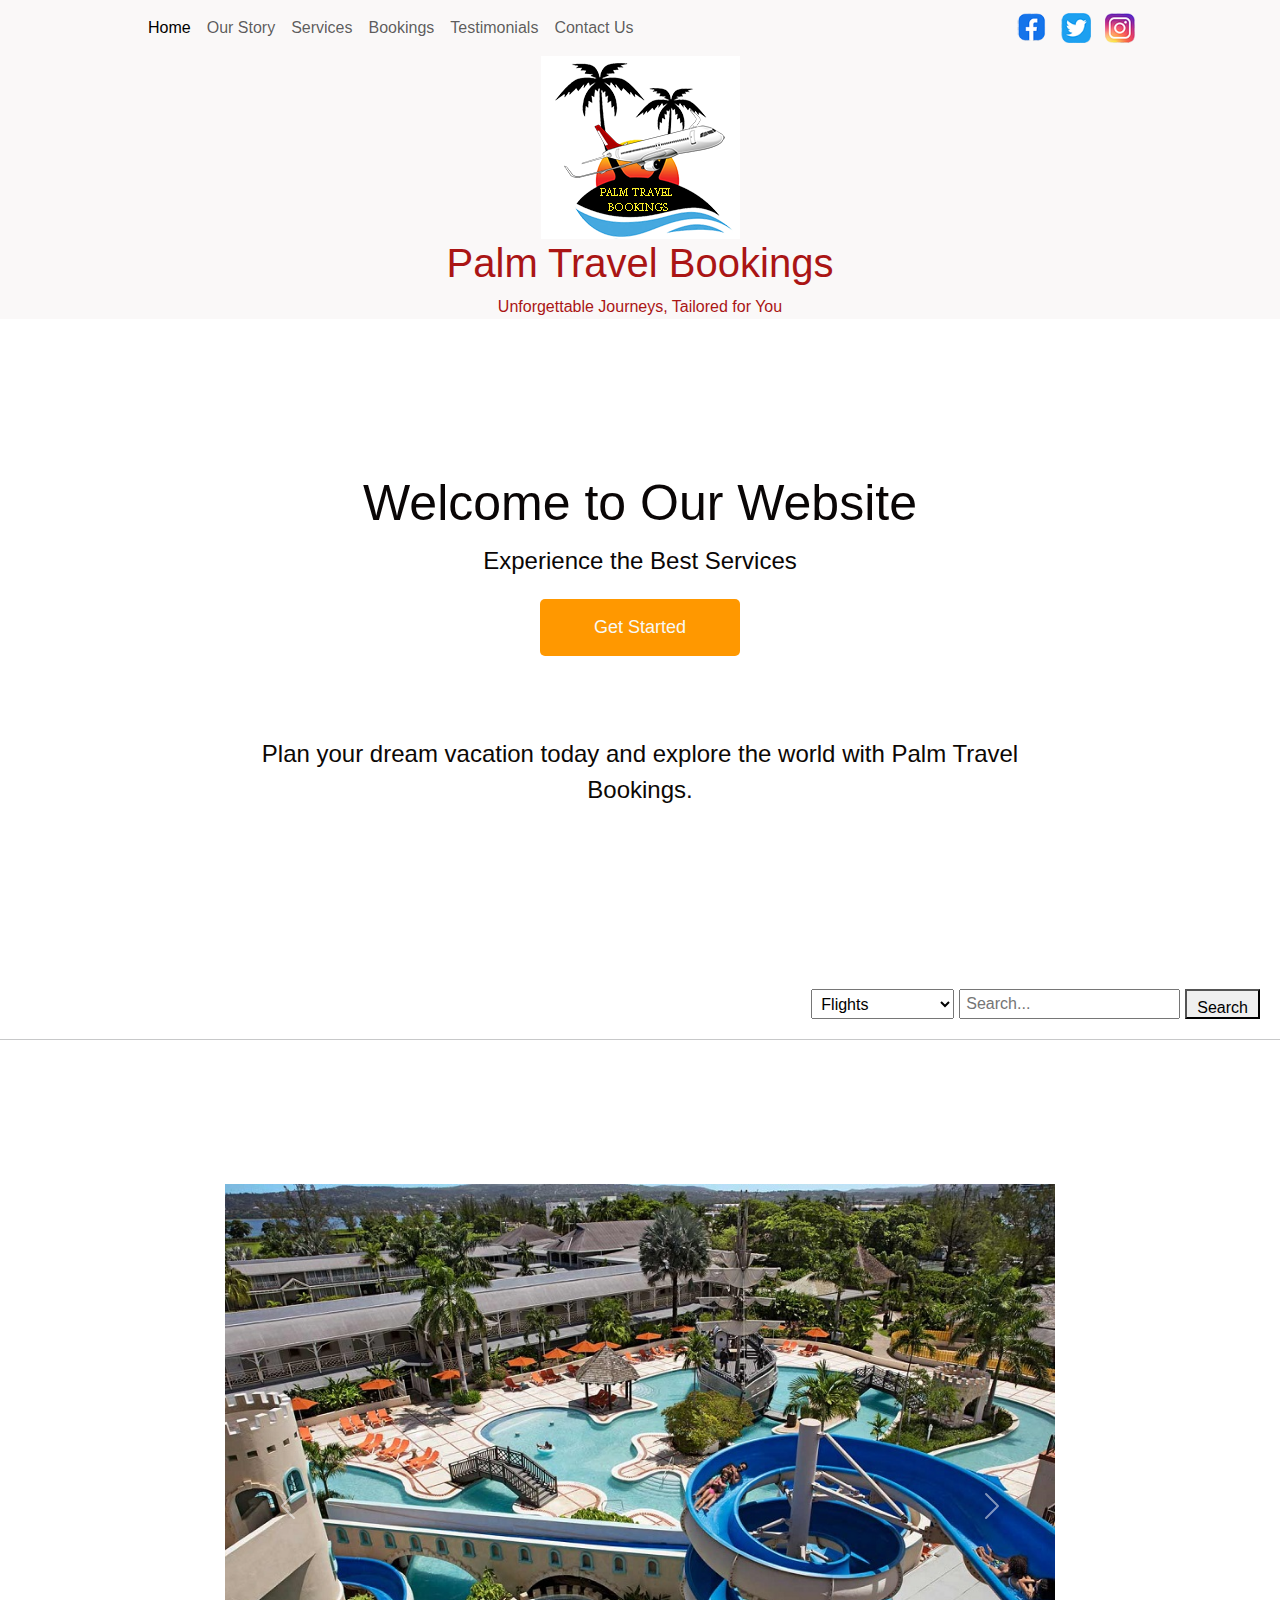
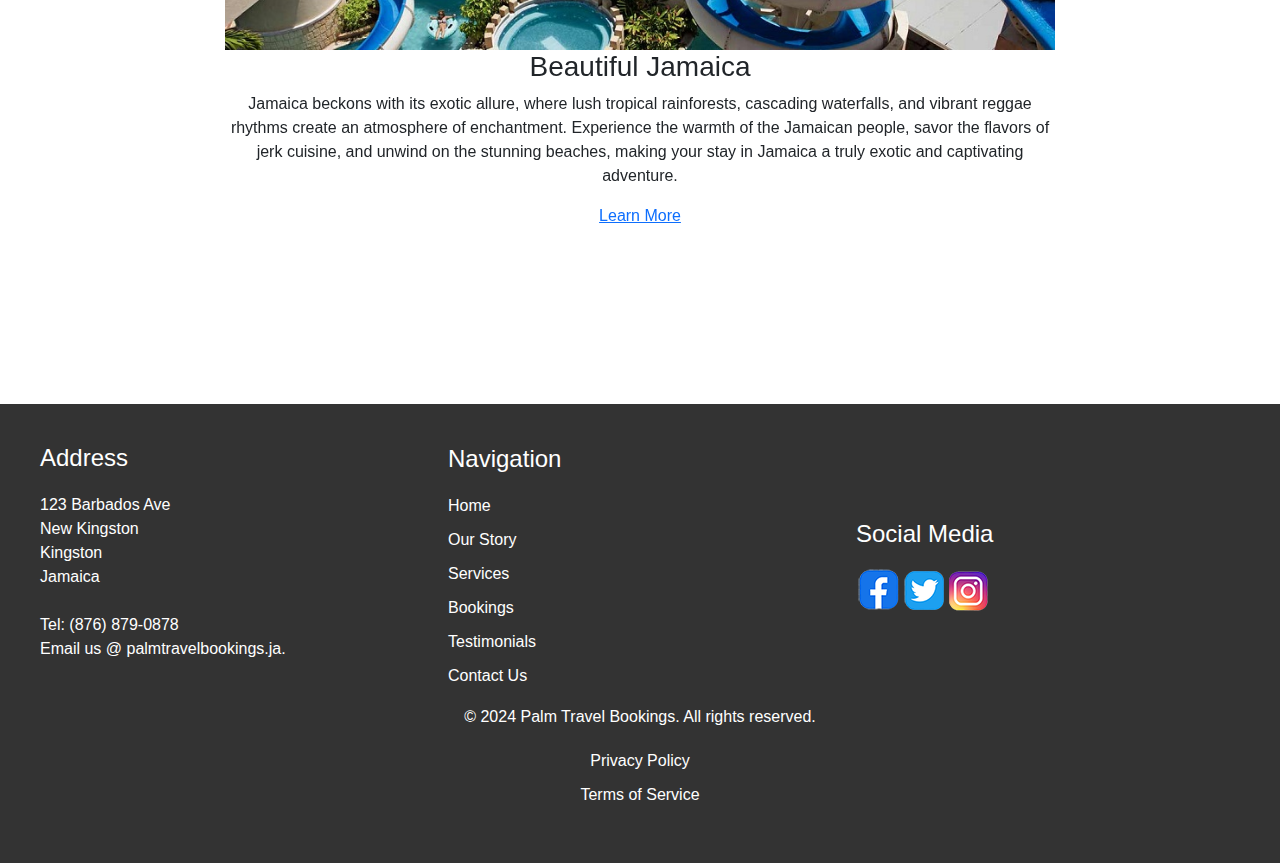
==== index.html @ a1805cbe "home page" ====
<!DOCTYPE html>
<html>
<head>
  <meta charset="UTF-8">
  <meta name="viewport" content="width=device-width, initial-scale=1.0">
  <title>Palm Travel Bookings</title>
  <link rel="stylesheet" href="https://cdn.jsdelivr.net/npm/bootstrap@5.3.0/dist/css/bootstrap.min.css">
  <link rel="stylesheet" type="text/css" href="stylesheet/styles.css">
  <style>
    .hero {
      background-image: url('images/Home\ page.jpg');
      background-size: cover;
      background-position: center;
    }
  </style>
</head>
<body>
  <header>
    <nav class="navbar navbar-expand-lg bg-body-primary">
      <div class="container">
        <ul class="navbar-nav">
          <li class="nav-item"><a class="nav-link active" href="index.html">Home</a></li>
          <li class="nav-item"><a class="nav-link" href="about_us.html">Our Story</a></li>
          <li class="nav-item"><a class="nav-link" href="services.html">Services</a></li>
          <li class="nav-item"><a class="nav-link" href="bookings_form.html">Bookings</a></li>
          <li class="nav-item"><a class="nav-link" href="testimonials.html">Testimonials</a></li>
          <li class="nav-item"><a class="nav-link" href="contact_us.html">Contact Us</a></li>
        </ul>
        <div class="social-media">
          <a href="https://www.facebook.com/Tobeadded"><img src="Images/Facebook.jpg" alt="Facebook"></a>
          <a href="https://www.twitter.com/Tobeadded"><img src="Images/Twitter.jpg" alt="Twitter"></a>
          <a href="https://www.instagram.com/Tobeadded"><img src="Images/Instagram.jpg" alt="Instagram"></a>
        </div>
      </div>
    </nav>
    <div class="logo-container">
      <img src="Images/Palm Travel Bookings.png" alt="Palm Travel Bookings Logo">
      <h1>Palm Travel Bookings</h1>
      <p class="tagline">Unforgettable Journeys, Tailored for You</p>
    </div>
  </header>
  
  <section class="hero">
    <div class="hero-content">
      <h1>Welcome to Our Website</h1>
      <p>Experience the Best Services</p>
      <a href="services.html" class="cta-button">Get Started</a>
      <p class="cta-description">Plan your dream vacation today and explore the world with Palm Travel Bookings.</p>
    </div>
  </section>
  <br>
  <div class="search-widgets">
    <form class="search-form">
      <select name="search-type" id="search-type">
        <option value="flights">Flights</option>
        <option value="hotels">Hotels</option>
        <option value="rentals">Vehicle Rentals</option>
      </select>
      <input type="text" name="search-query" id="search-query" placeholder="Search...">
      <button type="submit">Search</button>
    </form>
  </div>
  <hr>
  
  <section class="featured-destinations">
    <div class="container">
      <div class="row">
        <div class="col-md-10 offset-md-1">
          <div id="destination-carousel" class="carousel slide" data-bs-ride="carousel" data-bs-interval="4000">
            <div class="carousel-inner">
              <div class="carousel-item active">
                <div class="destination-card">
                  <div class="carousel-image">
                    <img src="Images/jamaica.jpg" alt="jamaica">
                  </div>
                  <div class="destination-info">
                    <h3>Beautiful Jamaica</h3>
                    <p>Jamaica beckons with its exotic allure, where lush tropical rainforests, cascading waterfalls, and vibrant reggae rhythms create an atmosphere of enchantment. Experience the warmth of the Jamaican people, savor the flavors of jerk cuisine, and unwind on the stunning beaches, making your stay in Jamaica a truly exotic and captivating adventure.</p>
                    <a href="#" class="action-button">Learn More</a>
                  </div>
                </div>
              </div>
              <div class="carousel-item">
                <div class="destination-card">
                  <div class="carousel-image">
                    <img src="Images/Bahamas.jpg" alt="Bahamas">
                  </div>
                  <div class="destination-info">
                    <h3>Bahamas</h3>
                    <p class="text-center">The Bahamas offers a luxurious paradise with pristine white sandy beaches, crystal-clear turquoise waters, and exclusive resorts that cater to the most discerning travelers. From world-class accommodations to gourmet dining and indulgent spa experiences, the Bahamas embodies luxury and refinement at every turn.</p>
                    <a href="destination1.html" class="btn">Learn More</a>
                  </div>
                </div>
              </div>
              <div class="carousel-item">
                <div class="destination-card">
                  <div class="carousel-image">
                    <img src="Images/Bermuda.jpg" alt="Bermuda">
                  </div>
                  <div class="destination-info">
                    <h3>Bermuda</h3>
                    <p>Staying in Bermuda offers a truly exotic experience, with its pink sandy beaches, crystal-clear turquoise waters, and a vibrant cultural blend of British, African, and Caribbean influences. Immerse yourself in the island's natural beauty, explore the mysterious underwater caves, and indulge in the local cuisine for an unforgettable and exotic getaway.</p>
                    <a href="#" class="action-button">Learn More</a>
                  </div>
                </div>
              </div>
              <div class="carousel-item">
                <div class="destination-card">
                  <div class="carousel-image">
                    <img src="Images/tobago.jpg" alt="Tobago">
                  </div>
                  <div class="destination-info">
                    <h3>Twin Island Of Trinidad & Tobago</h3>
                    <p class="text-center">Trinidad and Tobago epitomize Caribbean luxury with their pristine beaches, lush tropical landscapes, and world-class resorts that cater to the most discerning travelers. From indulgent spa retreats to thrilling outdoor adventures, this dual-island nation offers a truly opulent getaway for those seeking an exquisite blend of relaxation and adventure.</p>
                    <a href="destination3.html" class="btn">Learn More</a>
                  </div>
                </div>
              </div>
            </div>
            <a class="carousel-control-prev" href="#destination-carousel" role="button" data-bs-slide="prev">
              <span class="carousel-control-prev-icon" aria-hidden="true"></span>
              <span class="visually-hidden">Previous</span>
            </a>
            <a class="carousel-control-next" href="#destination-carousel" role="button" data-bs-slide="next">
              <span class="carousel-control-next-icon" aria-hidden="true"></span>
              <span class="visually-hidden">Next</span>
            </a>
          </div>
        </div>
      </div>
    </div>
  </section>
  <br><br>
  
  <footer>
    <div class="footer-content">
      <div class="row align-items-center">
        <div class="col-md-4">
          <div class="column">
            <h4>Address</h4>
            <p>123 Barbados Ave <br>New Kingston<br>Kingston <br>Jamaica <br><br> Tel: (876) 879-0878<br>Email us @ palmtravelbookings.ja.</p>
            
          </div>
          <br>
          
        </div>
        <div class="col-md-4">
          <div class="column">
            <h4>Navigation</h4>
            <ul class="footer-content">
              <li><a href="index.html">Home</a></li>
              <li><a href="about_us.html">Our Story</a></li>
              <li><a href="services.html">Services</a></li>
              <li><a href="bookings_form.html">Bookings</a></li>
              <li><a href="testimonials.html">Testimonials</a></li>
              <li><a href="contact_us.html">Contact Us</a></li>
            </ul>
          </div>
        </div>
        <div class="col-md-4">
          <div class="column">
            <h4>Social Media</h4>
            <ul class="footer-content">
              <a href="https://www.facebook.com/Tobeadded"><img src="Images/Facebook.jpg" alt="Facebook"></a>
               <a href="https://www.twitter.com/Tobeadded"><img src="Images/Twitter.jpg" alt="Twitter"></a>
              <a href="https://www.instagram.com/Tobeadded"><img src="Images/Instagram.jpg" alt="Instagram"></a>
            </ul>
          </div>
        </div>
      </div>
     <div class="row">
        <div class="col-md-12 text-center">
          <p>&copy; 2024 Palm Travel Bookings. All rights reserved.</p>
          <ul class="text-center">
            <li><a href="privacy_policy.html">Privacy Policy</a></li>
            <li><a href="terms_of_conditions.html">Terms of Service</a></li>
          </ul>
        </div>
      </div>
    </div>
  </footer>
  
  <!-- Add necessary JavaScript files and scripts here -->
  <script src="https://cdnjs.cloudflare.com/ajax/libs/jquery/3.6.0/jquery.min.js"></script>
  <script src="https://cdnjs.cloudflare.com/ajax/libs/bootstrap/5.3.0/js/bootstrap.bundle.min.js"></script>  
</body>
</html>
---- stylesheet/styles.css ----
/* Global Styles */
body {
  font-family: Arial, sans-serif;
  margin: 0;
  padding: 0;
}

/* Header Styles */
header {
  background-color: #faf8f8;
  background-image: url('Imagies/Home page.jpg');
  background-size: cover;
  padding: 0;
  color: #aa1515;
  text-align: center;
}

.container {
  width: 80%;
  margin: 0 auto; /* Center justify the main container */
  display: flex;
  justify-content: space-between;
  align-items: center;
}

.nav-menu {
  list-style-type: none;
  margin: 0;
  padding: 0;
  display: flex;
  justify-content: center;
  flex-grow: 1;
}

.nav-menu li {
  margin: 50px;
}

.nav-menu li a {
  color: #0c0c0c;
  text-decoration: none;
}

h1 h2 h3{
  font-size: 32px;
  margin: 0;
  text-align: center;
  }

.hero {
  height: 70vh;
  display: flex;
  justify-content: center;
  align-items: center;
  color: #0a0606;
  text-align: center;
}

.hero-content {
  max-width: 800px;
}

.hero h1 {
  font-size: 50px;
  margin-bottom: 10px;
}

.hero p {
  font-size: 24px;
  margin-bottom: 20px;
}

.cta-button {
  display: block;
  margin: 10px auto;
  padding: 15px 30px;
  background-color: #ff9800;
  color: #f8f8f5;
  font-size: 18px;
  text-decoration: none;
  border-radius: 5px;
  text-align: center;
  max-width: 200px;
}

.cta-button:hover {
  background-color: #f57c00;
}

.cta-description {
  color: #0c0805;
  font-size: 18px;
  margin-top: 80px;
}

/* Footer Styles */
.footer-content {
  padding: 40px;
  background-color: #333;
  color: #fff;
}

.footer-content h4 {
  margin-bottom: 20px;
}

.footer-content p {
  margin-bottom: 20px;
}

.footer-content ul {
  list-style-type: none;
  padding: 0;
}

.footer-content ul li {
  margin-bottom: 10px;
}

.footer-content ul li a {
  color: #fff;
  text-decoration: none;
}

.social-media img {
  width: 30px;
  margin: 0 5px;
}

/* Media Queries */

/* Adjust styles for screens with a maximum width of 768px (Tablets and larger mobile phones) */
@media only screen and (max-width: 768px) {
  .nav-menu li {
    margin: 10px;
  }
}

/* Adjust styles for screens with a maximum width of 480px (Mobile phones) */
@media only screen and (max-width: 480px) {
  .nav-menu li {
    margin: 5px;
  }
  .hero h1 {
    font-size: 36px;
    margin-bottom: 10px;
  }

  .hero p {
    font-size: 18px;
    margin-bottom: 20px;
  }

  header {
    background-size: contain;
  }

  .container {
    flex-direction: column;
  }

  .nav-menu {
    flex-direction: column;
    align-items: center;
  }

  .nav-menu li {
    margin: 10px 0;
  }

  .hero-content {
    padding: 0 20px;
  }

  .hero p {
    margin-bottom: 40px;
  }

  .footer-content {
    padding: 20px;
  }

  .footer-content ul li {
    margin-bottom: 5px;
  }

  .social-media img {
    width: 20px;
  }
  
  .hero h1 {
    font-size: 26px;
    margin-bottom: 5px;
  }

  .hero p {
    font-size: 16px;
    margin-bottom: 10px;
  }

  .container {
    width: 80%;
    margin: 0 auto;
  }

  .cta-description {
    margin-top: 40px;
  }

  .footer-content {
    padding: 10px;
   }
}

/* Setcontent width to 80% of the page */
.content {
  width: 80%;
  margin: 0 auto;

}

.bookings_form h2 {
  text-align: left;
}

.bookings_form label {
  display: block;
  margin-bottom: 5px;
}

.bookings_form input {
  width: 100%;
  padding: 8px;
  border: 1px solid #ccc;
  border-radius: 5px;
  margin-bottom: 10px;
}

.bookings_form button {
  margin-top: 10px;
  padding: 10px;
  background-color: #4caf50;
  color: white;
  border: none;
  border-radius: 5px;
  cursor: pointer;
}

.bookings_form button:hover {
  background-color: #45a049;
}

#destination-carousel {
  display: flex;
  justify-content: center;
  align-items: center;
  height: 100vh;
}

.carousel-inner {
  width: 100%;
}

.carousel-item {
  display: none;
}

.carousel-item.active {
  display: flex;
  justify-content: center;
  align-items: center;
}

.destination-card {
  text-align: center;
  display: flex;
  flex-direction: column;
  align-items: center;
  justify-content: center;
  height: 100%;
}

.carousel-image img {
  width: 100%;
  height: 100%;
  object-fit: cover;
}

.destination-info {
  text-align: center;
}

/* Adjust the interval */
#destination-carousel.carousel.slide {
  -webkit-transition-duration: 4s;
  transition-duration: 4s;
}
.search-widgets {
  display: flex;
  align-items: center;
  justify-content: flex-end;
  margin-bottom: 20px;
}

.search-form {
  display: flex;
  align-items: center;
  margin-right: 20px;
}

.search-form select,
.search-form input[type="text"] {
  height: 30px;
  padding: 5px;
  margin-right: 5px;
}

.search-form button {
  height: 30px;
  padding: 5px 10px;
}
.customer-support {
  padding: 40px 0;
  background-color: #f1f1f1;
  text-align: center;
}

.customer-support {
  padding: 40px 0;
  background-color: #f1f1f1;
  text-align: center;
}

.customer-support .container {
  max-width: 800px;
  margin: 0 auto;
}

.customer-support h2 {
  font-size: 32px;
  margin-bottom: 30px;
}

.customer-support p {
  font-size: 18px;
  margin-bottom: 20px;
}

.customer-support .contact-form {
  display: flex;
  flex-direction: column;
  align-items: center;
}

.customer-support .contact-form label {
  font-size: 18px;
  margin-bottom: 10px;
}

.customer-support .contact-form input,
.customer-support .contact-form textarea {
  width: 300px;
  padding: 8px;
  margin-bottom: 10px;
  border: 1px solid #ccc;
  border-radius: 4px;
}

.customer-support .contact-form textarea {
  height: 150px;
}

.customer-support .contact-form button {
  padding: 10px 20px;
  background-color: #4caf50;
  color: #fff;
  border: none;
  border-radius: 4px;
  cursor: pointer;
}

.customer-support .contact-form button:hover {
  background-color: #45a049;
  text-align: center;}
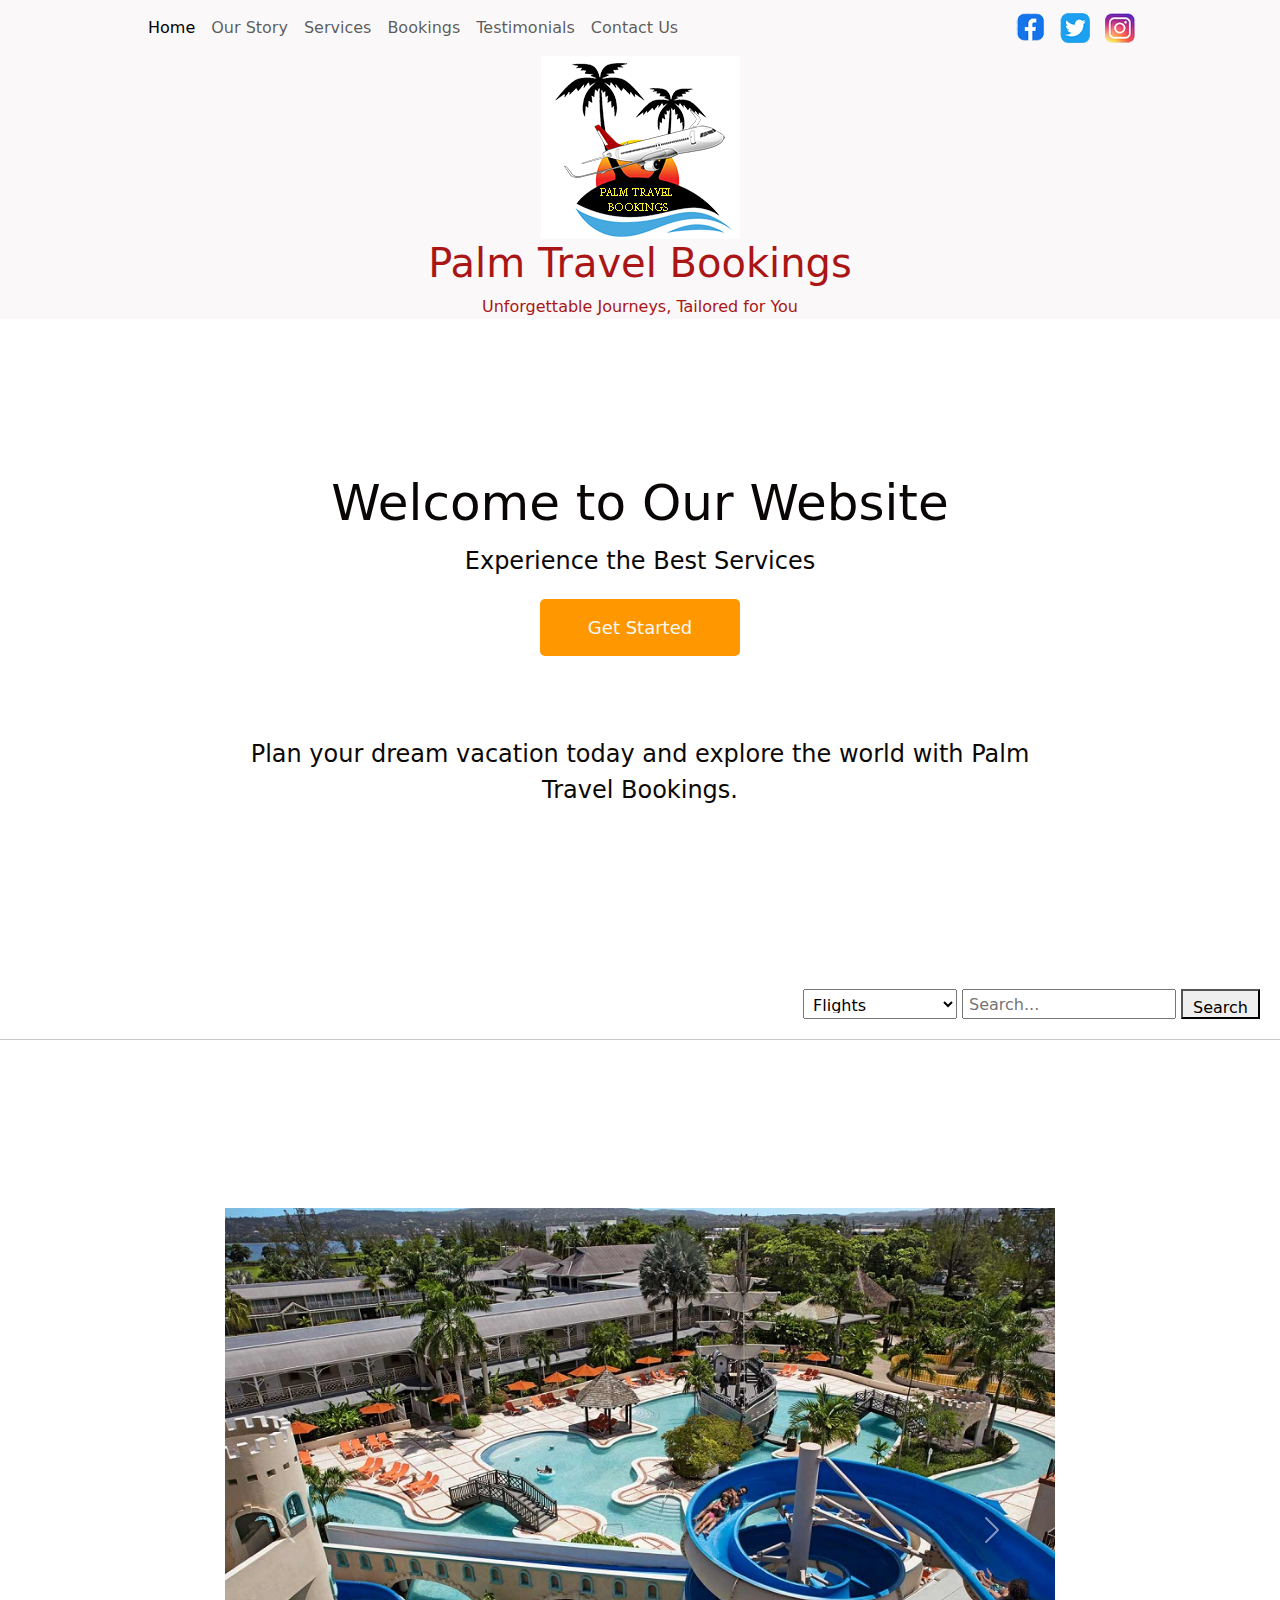
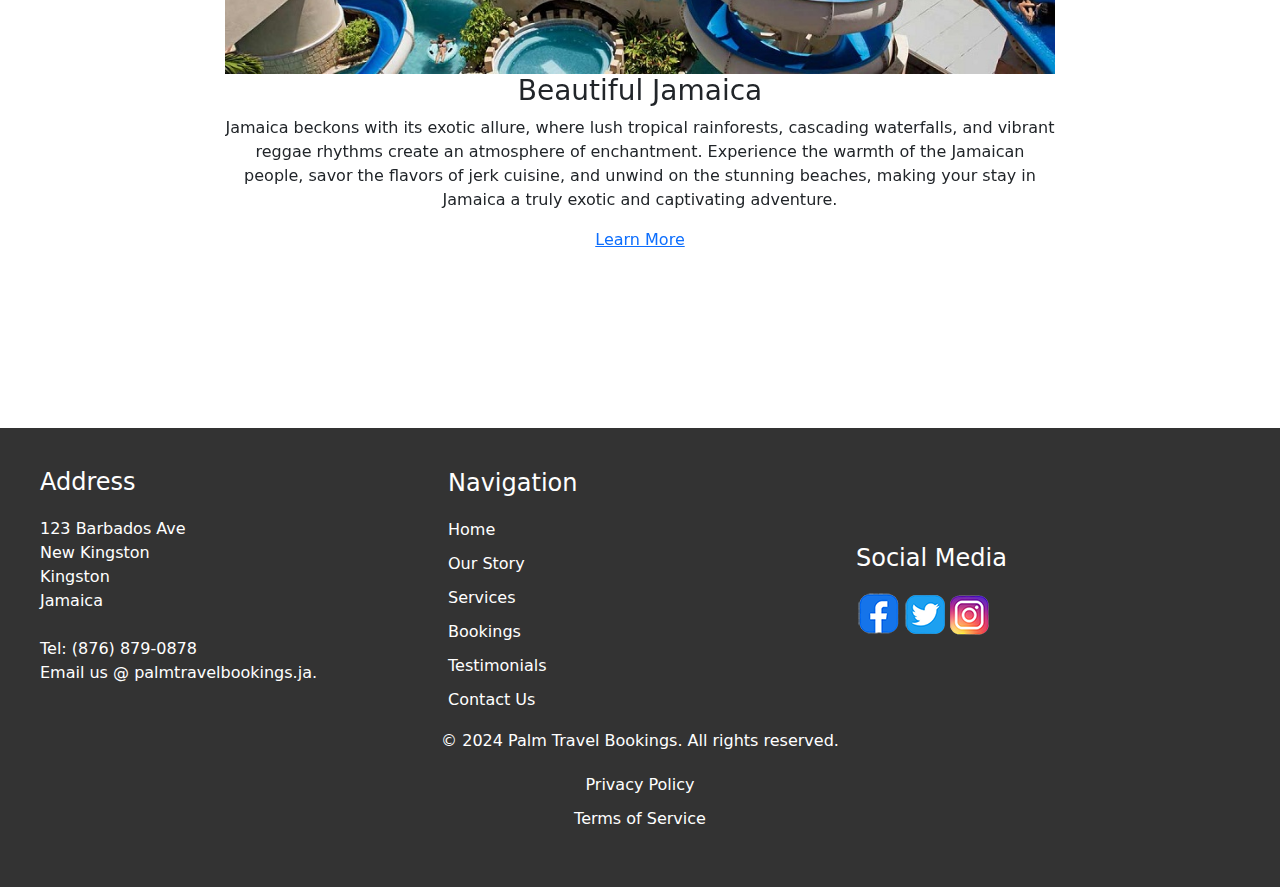
==== commit faf87cbc: "all pages text upated color and font" ====
--- a/index.html
+++ b/index.html
@@ -61,6 +61,7 @@
     </form>
   </div>
   <hr>
+  <br>
   
   <section class="featured-destinations">
     <div class="container">
--- a/stylesheet/styles.css
+++ b/stylesheet/styles.css
@@ -1,3 +1,5 @@
+
+}
 /* Global Styles */
 body {
   font-family: Arial, sans-serif;
@@ -210,6 +212,178 @@
   .footer-content {
     padding: 10px;
    }
+
+   .content {
+    width: 80%;
+    margin: 0 auto;
+  
+  }
+  
+  .bookings_form h2 {
+    text-align: left;
+  }
+  
+  .bookings_form label {
+    display: block;
+    margin-bottom: 5px;
+  }
+  
+  .bookings_form input {
+    width: 100%;
+    padding: 8px;
+    border: 1px solid #ccc;
+    border-radius: 5px;
+    margin-bottom: 10px;
+  }
+  
+  .bookings_form button {
+    margin-top: 10px;
+    padding: 10px;
+    background-color: #4caf50;
+    color: white;
+    border: none;
+    border-radius: 5px;
+    cursor: pointer;
+  }
+  
+  .bookings_form button:hover {
+    background-color: #45a049;
+  }
+  
+  #destination-carousel {
+    display: flex;
+    justify-content: center;
+    align-items: center;
+    height: 100vh;
+  }
+  
+  .carousel-inner {
+    width: 100%;
+  }
+  
+  .carousel-item {
+    display: none;
+  }
+  
+  .carousel-item.active {
+    display: flex;
+    justify-content: center;
+    align-items: center;
+  }
+  
+  .destination-card {
+    text-align: center;
+    display: flex;
+    flex-direction: column;
+    align-items: center;
+    justify-content: center;
+    height: 100%;
+  }
+  
+  .carousel-image img {
+    width: 100%;
+    height: 100%;
+    object-fit: cover;
+  }
+  
+  .destination-info {
+    text-align: center;
+  }
+  
+  /* Adjust the interval */
+  #destination-carousel.carousel.slide {
+    -webkit-transition-duration: 4s;
+    transition-duration: 4s;
+  }
+  .search-widgets {
+    display: center;
+    align-items: center;
+    justify-content: flex-end;
+    margin-bottom: 50px;
+  }
+  
+  .search-form {
+    display: flex;
+    align-items: flex-end;
+    margin-right: 20px;
+  }
+  
+  .search-form select,
+  .search-form input[type="text"] {
+    height: 30px;
+    padding: 5px;
+    margin-right: 5px;
+  }
+  
+  .search-form button {
+    height: 30px;
+    padding: 5px 10px;
+  }
+  .customer-support {
+    padding: 40px 0;
+    background-color: #f1f1f1;
+    text-align: center;
+  }
+  
+  .customer-support {
+    padding: 40px 0;
+    background-color: #f1f1f1;
+    text-align: center;
+  }
+  
+  .customer-support .container {
+    max-width: 800px;
+    margin: 0 auto;
+  }
+  
+  .customer-support h2 {
+    font-size: 32px;
+    margin-bottom: 30px;
+  }
+  
+  .customer-support p {
+    font-size: 18px;
+    margin-bottom: 20px;
+  }
+  
+  .customer-support .contact-form {
+    display: flex;
+    flex-direction: column;
+    align-items: center;
+  }
+  
+  .customer-support .contact-form label {
+    font-size: 18px;
+    margin-bottom: 10px;
+  }
+  
+  .customer-support .contact-form input,
+  .customer-support .contact-form textarea {
+    width: 300px;
+    padding: 8px;
+    margin-bottom: 10px;
+    border: 1px solid #ccc;
+    border-radius: 4px;
+  }
+  
+  .customer-support .contact-form textarea {
+    height: 150px;
+  }
+  
+  .customer-support .contact-form button {
+    padding: 10px 20px;
+    background-color: #4caf50;
+    color: #fff;
+    border: none;
+    border-radius: 4px;
+    cursor: pointer;
+  }
+  
+  .customer-support .contact-form button:hover {
+    background-color: #45a049;
+    text-align: center;}
+  
+
 }
 
 /* Setcontent width to 80% of the page */
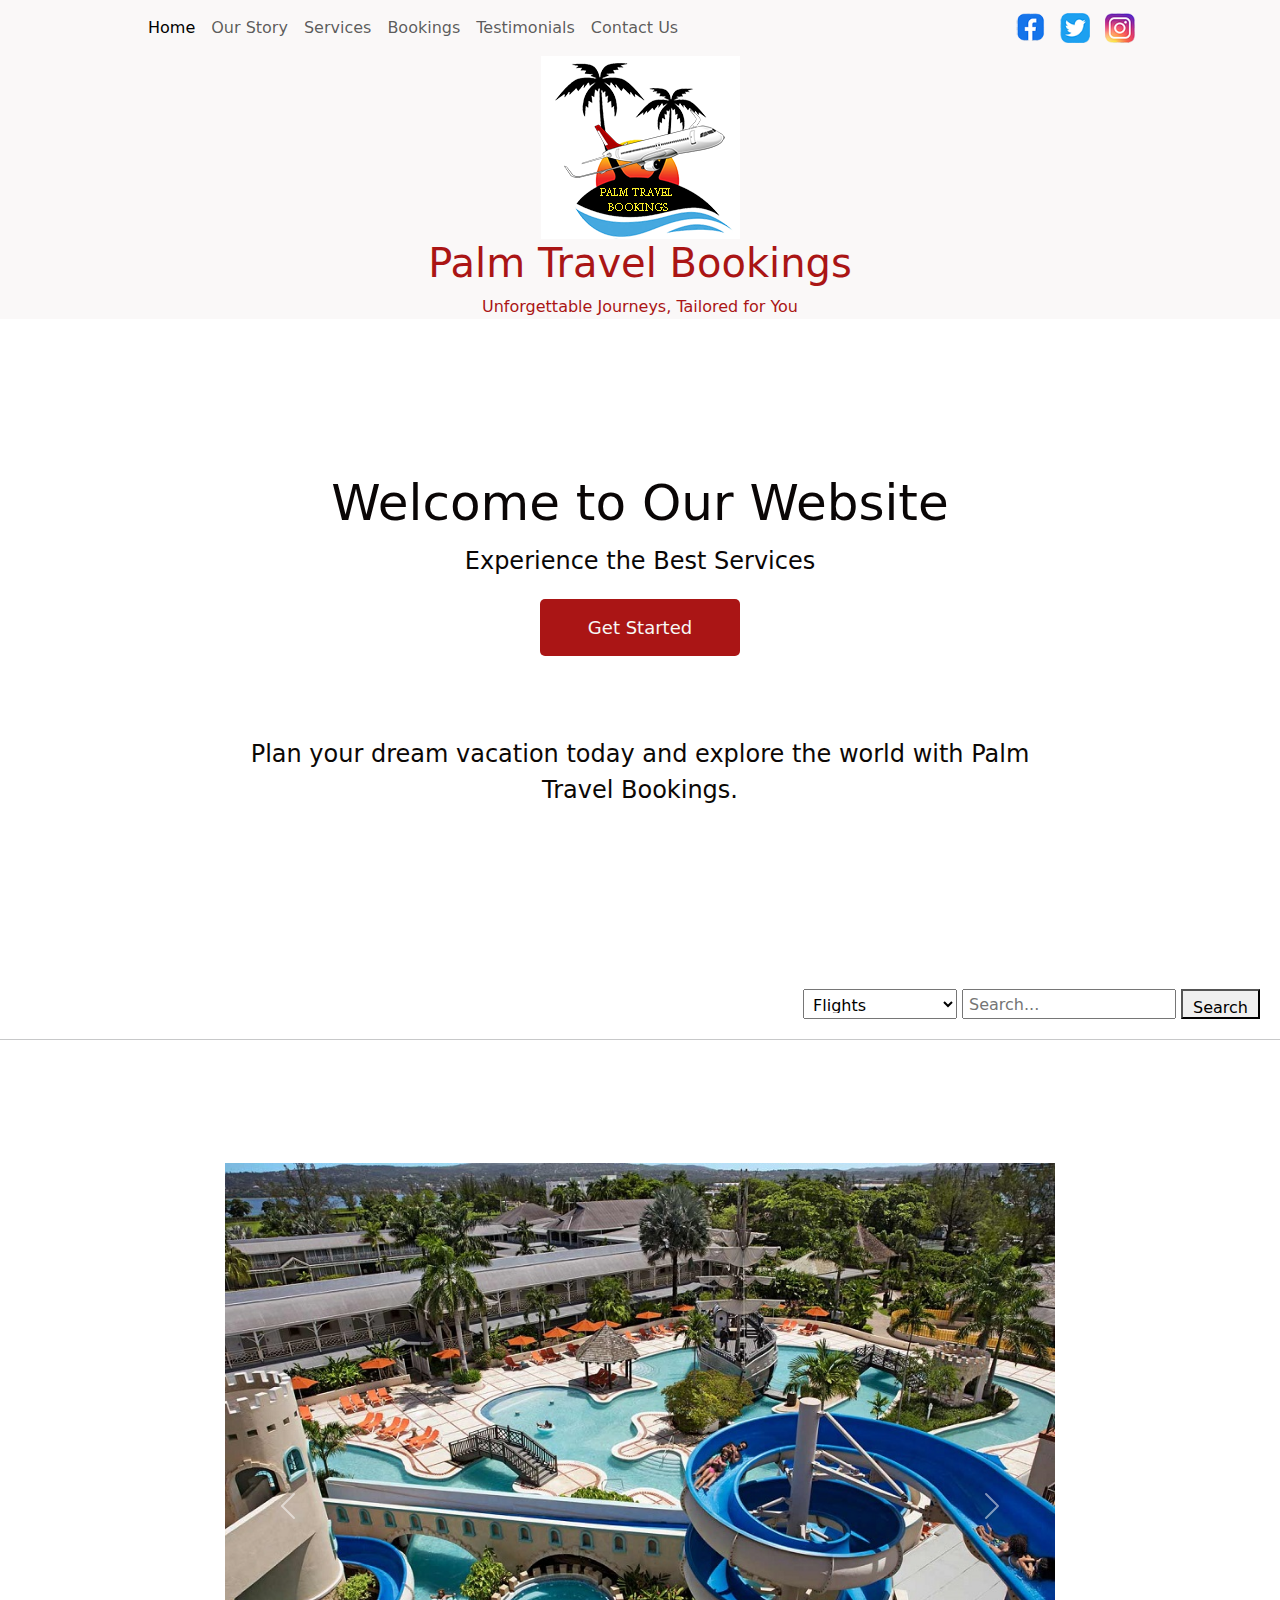
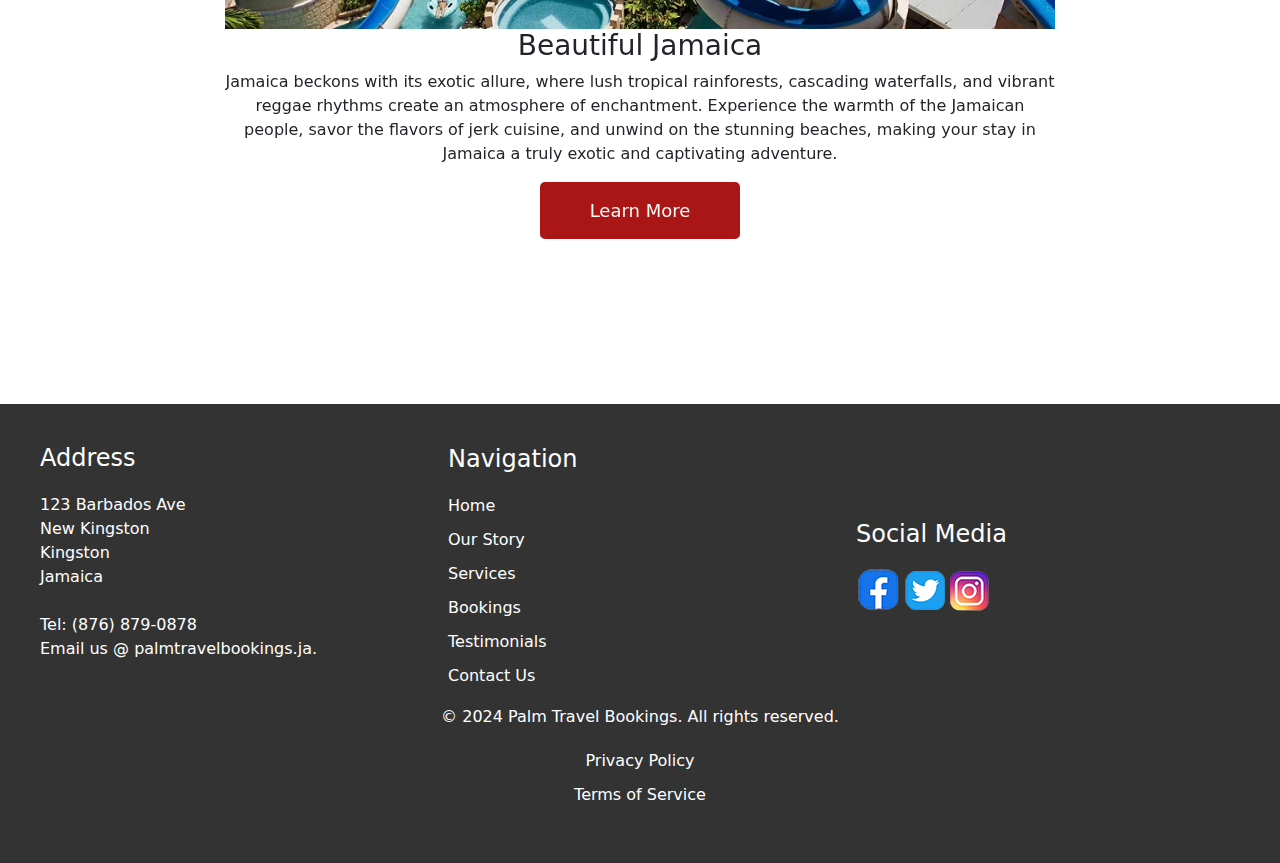
==== commit 447be9cc: "update all text fonts" ====
--- a/index.html
+++ b/index.html
@@ -61,7 +61,7 @@
     </form>
   </div>
   <hr>
-  <br>
+  
   
   <section class="featured-destinations">
     <div class="container">
@@ -77,7 +77,7 @@
                   <div class="destination-info">
                     <h3>Beautiful Jamaica</h3>
                     <p>Jamaica beckons with its exotic allure, where lush tropical rainforests, cascading waterfalls, and vibrant reggae rhythms create an atmosphere of enchantment. Experience the warmth of the Jamaican people, savor the flavors of jerk cuisine, and unwind on the stunning beaches, making your stay in Jamaica a truly exotic and captivating adventure.</p>
-                    <a href="#" class="action-button">Learn More</a>
+                    <a href="https://youtu.be/o0AUuaeRHDo?si=tOvg0-TL6K0hMCDm" class="cta-button">Learn More</a>
                   </div>
                 </div>
               </div>
@@ -89,7 +89,7 @@
                   <div class="destination-info">
                     <h3>Bahamas</h3>
                     <p class="text-center">The Bahamas offers a luxurious paradise with pristine white sandy beaches, crystal-clear turquoise waters, and exclusive resorts that cater to the most discerning travelers. From world-class accommodations to gourmet dining and indulgent spa experiences, the Bahamas embodies luxury and refinement at every turn.</p>
-                    <a href="destination1.html" class="btn">Learn More</a>
+                    <a href="https://youtu.be/nyWfhnTWUYg?si=Q6utfssuBKlA1Zvm" class="cta-button">Learn More</a>
                   </div>
                 </div>
               </div>
@@ -101,7 +101,7 @@
                   <div class="destination-info">
                     <h3>Bermuda</h3>
                     <p>Staying in Bermuda offers a truly exotic experience, with its pink sandy beaches, crystal-clear turquoise waters, and a vibrant cultural blend of British, African, and Caribbean influences. Immerse yourself in the island's natural beauty, explore the mysterious underwater caves, and indulge in the local cuisine for an unforgettable and exotic getaway.</p>
-                    <a href="#" class="action-button">Learn More</a>
+                    <a href="https://youtu.be/M7rFfMjCllI?si=mqvwA77m71qeg1Xy" class="cta-button">Learn More</a>
                   </div>
                 </div>
               </div>
@@ -113,7 +113,7 @@
                   <div class="destination-info">
                     <h3>Twin Island Of Trinidad & Tobago</h3>
                     <p class="text-center">Trinidad and Tobago epitomize Caribbean luxury with their pristine beaches, lush tropical landscapes, and world-class resorts that cater to the most discerning travelers. From indulgent spa retreats to thrilling outdoor adventures, this dual-island nation offers a truly opulent getaway for those seeking an exquisite blend of relaxation and adventure.</p>
-                    <a href="destination3.html" class="btn">Learn More</a>
+                    <a href="https://youtu.be/344tcTYJvyg?si=XRFxeFUujnm4f2VW" class="cta-button">Learn More</a>
                   </div>
                 </div>
               </div>
--- a/stylesheet/styles.css
+++ b/stylesheet/styles.css
@@ -76,7 +76,7 @@
   display: block;
   margin: 10px auto;
   padding: 15px 30px;
-  background-color: #ff9800;
+  background-color: #aa1515;
   color: #f8f8f5;
   font-size: 18px;
   text-decoration: none;
@@ -86,7 +86,7 @@
 }
 
 .cta-button:hover {
-  background-color: #f57c00;
+  background-color: #aa1515;
 }
 
 .cta-description {
@@ -213,177 +213,7 @@
     padding: 10px;
    }
 
-   .content {
-    width: 80%;
-    margin: 0 auto;
-  
-  }
-  
-  .bookings_form h2 {
-    text-align: left;
-  }
-  
-  .bookings_form label {
-    display: block;
-    margin-bottom: 5px;
-  }
-  
-  .bookings_form input {
-    width: 100%;
-    padding: 8px;
-    border: 1px solid #ccc;
-    border-radius: 5px;
-    margin-bottom: 10px;
-  }
-  
-  .bookings_form button {
-    margin-top: 10px;
-    padding: 10px;
-    background-color: #4caf50;
-    color: white;
-    border: none;
-    border-radius: 5px;
-    cursor: pointer;
-  }
-  
-  .bookings_form button:hover {
-    background-color: #45a049;
-  }
-  
-  #destination-carousel {
-    display: flex;
-    justify-content: center;
-    align-items: center;
-    height: 100vh;
-  }
-  
-  .carousel-inner {
-    width: 100%;
-  }
-  
-  .carousel-item {
-    display: none;
-  }
-  
-  .carousel-item.active {
-    display: flex;
-    justify-content: center;
-    align-items: center;
-  }
-  
-  .destination-card {
-    text-align: center;
-    display: flex;
-    flex-direction: column;
-    align-items: center;
-    justify-content: center;
-    height: 100%;
-  }
-  
-  .carousel-image img {
-    width: 100%;
-    height: 100%;
-    object-fit: cover;
-  }
-  
-  .destination-info {
-    text-align: center;
-  }
-  
-  /* Adjust the interval */
-  #destination-carousel.carousel.slide {
-    -webkit-transition-duration: 4s;
-    transition-duration: 4s;
-  }
-  .search-widgets {
-    display: center;
-    align-items: center;
-    justify-content: flex-end;
-    margin-bottom: 50px;
-  }
-  
-  .search-form {
-    display: flex;
-    align-items: flex-end;
-    margin-right: 20px;
-  }
-  
-  .search-form select,
-  .search-form input[type="text"] {
-    height: 30px;
-    padding: 5px;
-    margin-right: 5px;
-  }
-  
-  .search-form button {
-    height: 30px;
-    padding: 5px 10px;
-  }
-  .customer-support {
-    padding: 40px 0;
-    background-color: #f1f1f1;
-    text-align: center;
-  }
-  
-  .customer-support {
-    padding: 40px 0;
-    background-color: #f1f1f1;
-    text-align: center;
-  }
-  
-  .customer-support .container {
-    max-width: 800px;
-    margin: 0 auto;
-  }
-  
-  .customer-support h2 {
-    font-size: 32px;
-    margin-bottom: 30px;
-  }
-  
-  .customer-support p {
-    font-size: 18px;
-    margin-bottom: 20px;
-  }
-  
-  .customer-support .contact-form {
-    display: flex;
-    flex-direction: column;
-    align-items: center;
-  }
-  
-  .customer-support .contact-form label {
-    font-size: 18px;
-    margin-bottom: 10px;
-  }
-  
-  .customer-support .contact-form input,
-  .customer-support .contact-form textarea {
-    width: 300px;
-    padding: 8px;
-    margin-bottom: 10px;
-    border: 1px solid #ccc;
-    border-radius: 4px;
-  }
-  
-  .customer-support .contact-form textarea {
-    height: 150px;
-  }
-  
-  .customer-support .contact-form button {
-    padding: 10px 20px;
-    background-color: #4caf50;
-    color: #fff;
-    border: none;
-    border-radius: 4px;
-    cursor: pointer;
-  }
-  
-  .customer-support .contact-form button:hover {
-    background-color: #45a049;
-    text-align: center;}
-  
-
+   
 }
 
 /* Setcontent width to 80% of the page */
@@ -506,7 +336,7 @@
 }
 
 .customer-support .container {
-  max-width: 800px;
+  max-width: 1000px;
   margin: 0 auto;
 }
 
@@ -524,6 +354,7 @@
   display: flex;
   flex-direction: column;
   align-items: center;
+  color:#aa1515
 }
 
 .customer-support .contact-form label {
@@ -534,7 +365,7 @@
 .customer-support .contact-form input,
 .customer-support .contact-form textarea {
   width: 300px;
-  padding: 8px;
+  padding: 5px;
   margin-bottom: 10px;
   border: 1px solid #ccc;
   border-radius: 4px;
@@ -546,7 +377,7 @@
 
 .customer-support .contact-form button {
   padding: 10px 20px;
-  background-color: #4caf50;
+  background-color: #aa1515;
   color: #fff;
   border: none;
   border-radius: 4px;
@@ -554,5 +385,5 @@
 }
 
 .customer-support .contact-form button:hover {
-  background-color: #45a049;
+  background-color: #aa1515;
   text-align: center;}
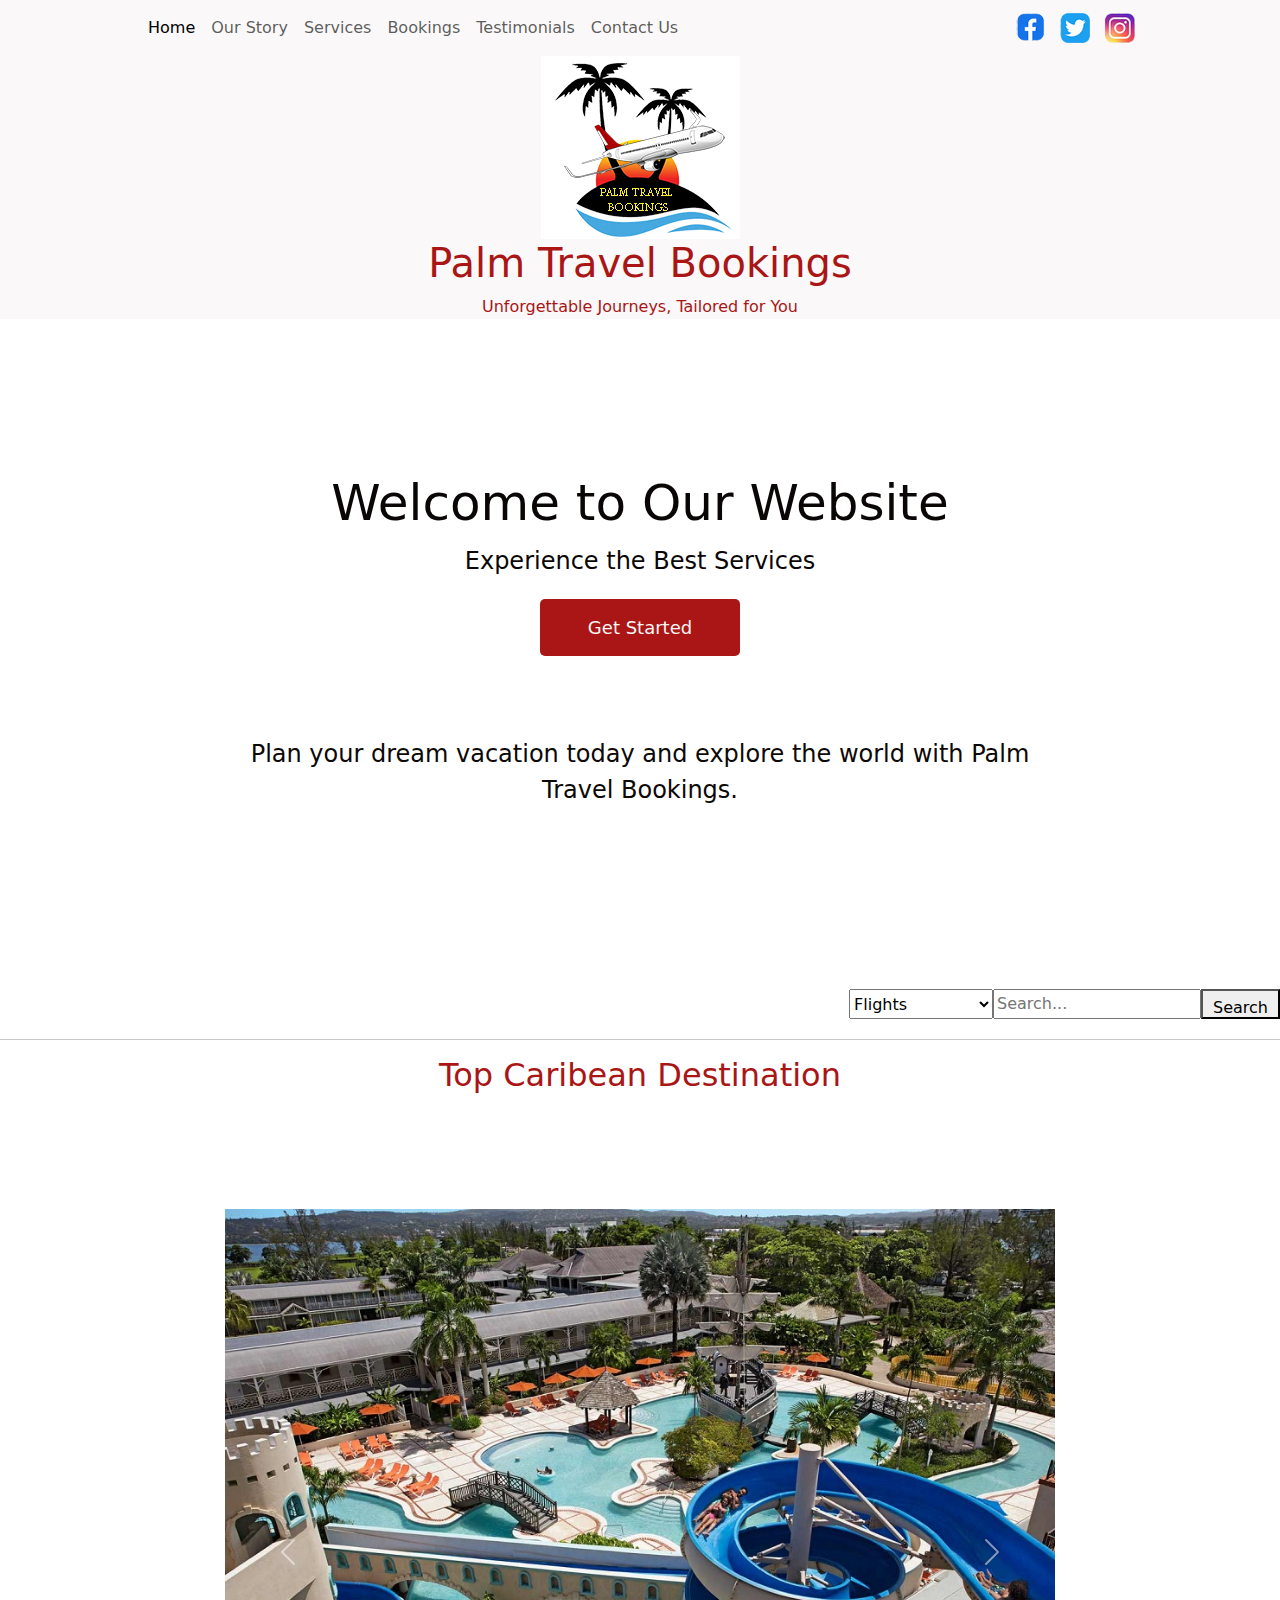
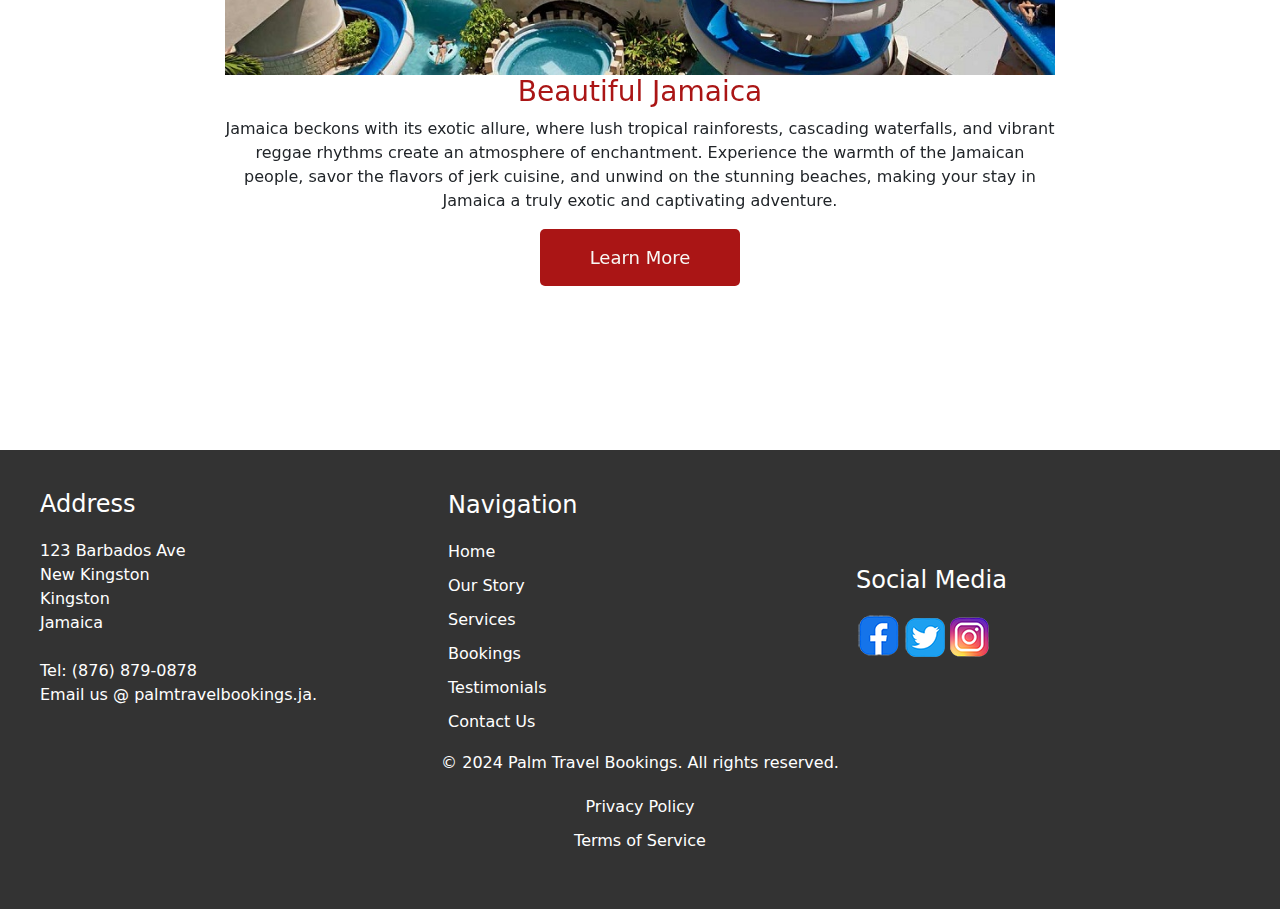
==== commit 1d592778: "embed videos" ====
--- a/index.html
+++ b/index.html
@@ -61,9 +61,8 @@
     </form>
   </div>
   <hr>
-  
-  
-  <section class="featured-destinations">
+    <section class="featured-destinations">
+      <h2 class="text-center" style="color:#aa1515;">Top Caribean Destination</h2>
     <div class="container">
       <div class="row">
         <div class="col-md-10 offset-md-1">
@@ -75,9 +74,9 @@
                     <img src="Images/jamaica.jpg" alt="jamaica">
                   </div>
                   <div class="destination-info">
-                    <h3>Beautiful Jamaica</h3>
+                    <h3 style="color:#aa1515">Beautiful Jamaica</h3>
                     <p>Jamaica beckons with its exotic allure, where lush tropical rainforests, cascading waterfalls, and vibrant reggae rhythms create an atmosphere of enchantment. Experience the warmth of the Jamaican people, savor the flavors of jerk cuisine, and unwind on the stunning beaches, making your stay in Jamaica a truly exotic and captivating adventure.</p>
-                    <a href="https://youtu.be/o0AUuaeRHDo?si=tOvg0-TL6K0hMCDm" class="cta-button">Learn More</a>
+                    <a href="videos/10 Best Places to Visit in JAMAICA (480 X 854).mp4" class="cta-button">Learn More</a>
                   </div>
                 </div>
               </div>
@@ -87,9 +86,9 @@
                     <img src="Images/Bahamas.jpg" alt="Bahamas">
                   </div>
                   <div class="destination-info">
-                    <h3>Bahamas</h3>
+                    <h3 style="color:#aa1515">Bahamas</h3>
                     <p class="text-center">The Bahamas offers a luxurious paradise with pristine white sandy beaches, crystal-clear turquoise waters, and exclusive resorts that cater to the most discerning travelers. From world-class accommodations to gourmet dining and indulgent spa experiences, the Bahamas embodies luxury and refinement at every turn.</p>
-                    <a href="https://youtu.be/nyWfhnTWUYg?si=Q6utfssuBKlA1Zvm" class="cta-button">Learn More</a>
+                    <a href="videos/Top 10 All-Inclusive Resorts in the Bahamas (480 X 854).mp4" class="cta-button">Learn More</a>
                   </div>
                 </div>
               </div>
@@ -99,9 +98,9 @@
                     <img src="Images/Bermuda.jpg" alt="Bermuda">
                   </div>
                   <div class="destination-info">
-                    <h3>Bermuda</h3>
+                    <h3 style="color:#aa1515">Bermuda</h3>
                     <p>Staying in Bermuda offers a truly exotic experience, with its pink sandy beaches, crystal-clear turquoise waters, and a vibrant cultural blend of British, African, and Caribbean influences. Immerse yourself in the island's natural beauty, explore the mysterious underwater caves, and indulge in the local cuisine for an unforgettable and exotic getaway.</p>
-                    <a href="https://youtu.be/M7rFfMjCllI?si=mqvwA77m71qeg1Xy" class="cta-button">Learn More</a>
+                    <a href="videos/TOP 5 Best Luxury Hotels And Resorts In BERMUDA Hotels On The Beach Bermuda (480 X 854).mp4" class="cta-button">Learn More</a>
                   </div>
                 </div>
               </div>
@@ -111,9 +110,9 @@
                     <img src="Images/tobago.jpg" alt="Tobago">
                   </div>
                   <div class="destination-info">
-                    <h3>Twin Island Of Trinidad & Tobago</h3>
+                    <h3 style="color:#aa1515">Twin Island Of Trinidad & Tobago</h3>
                     <p class="text-center">Trinidad and Tobago epitomize Caribbean luxury with their pristine beaches, lush tropical landscapes, and world-class resorts that cater to the most discerning travelers. From indulgent spa retreats to thrilling outdoor adventures, this dual-island nation offers a truly opulent getaway for those seeking an exquisite blend of relaxation and adventure.</p>
-                    <a href="https://youtu.be/344tcTYJvyg?si=XRFxeFUujnm4f2VW" class="cta-button">Learn More</a>
+                    <a href="videos/10 Best Hotels in Trinidad and Tobago (480 X 854).mp4" class="cta-button">Learn More</a>
                   </div>
                 </div>
               </div>
--- a/stylesheet/styles.css
+++ b/stylesheet/styles.css
@@ -212,10 +212,20 @@
   .footer-content {
     padding: 10px;
    }
-
-   
-}
-
+}
+@media (min-width: 576px) {
+  .search-form select,
+  .search-form input,
+  .search-form button {
+    width: auto;
+    margin-bottom: 0;
+  }
+}
+@media (max-width: 576px) {
+  .package textarea {
+    width: 100%;
+  }
+}
 /* Setcontent width to 80% of the page */
 .content {
   width: 80%;
@@ -308,15 +318,14 @@
 
 .search-form {
   display: flex;
-  align-items: center;
-  margin-right: 20px;
+  flex-wrap: wrap;
+  justify-content: center;
 }
 
 .search-form select,
-.search-form input[type="text"] {
-  height: 30px;
-  padding: 5px;
-  margin-right: 5px;
+.search-form input, {
+  width: 100%;
+  margin-bottom: 10px;
 }
 
 .search-form button {
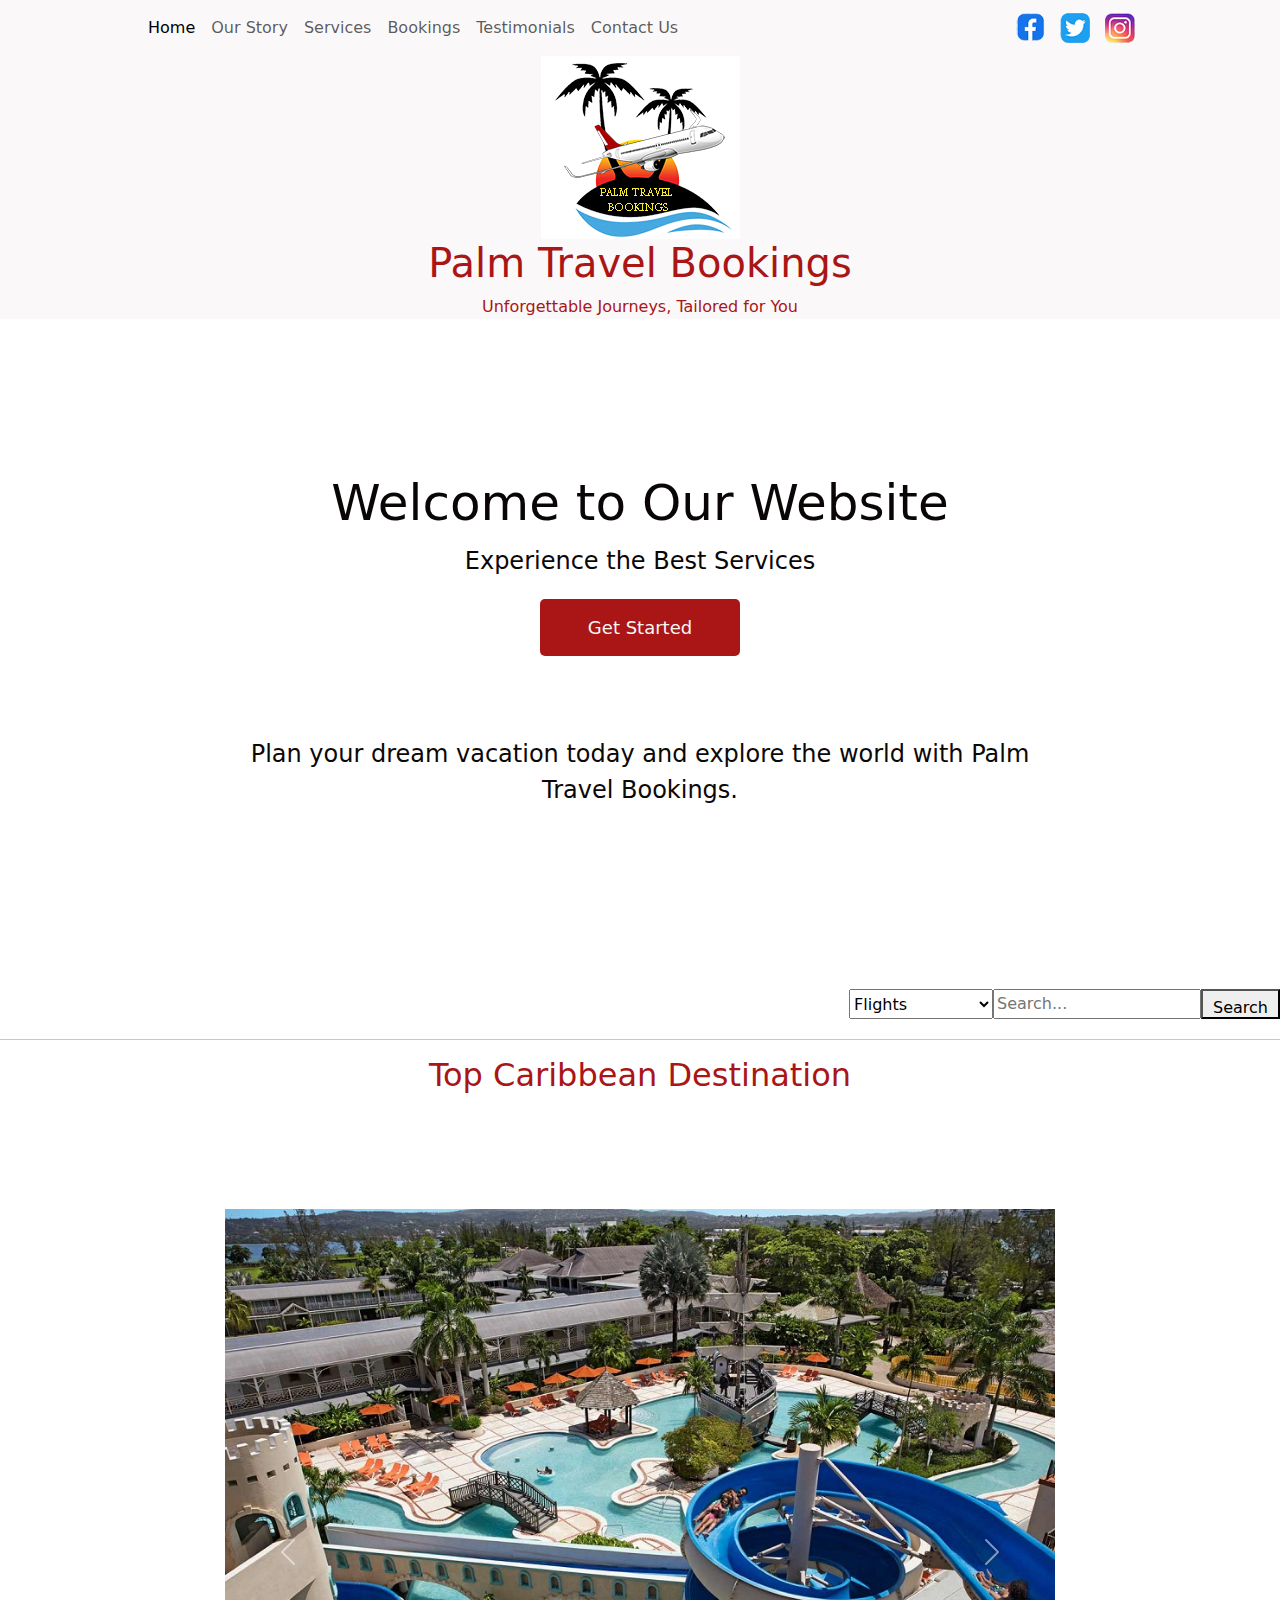
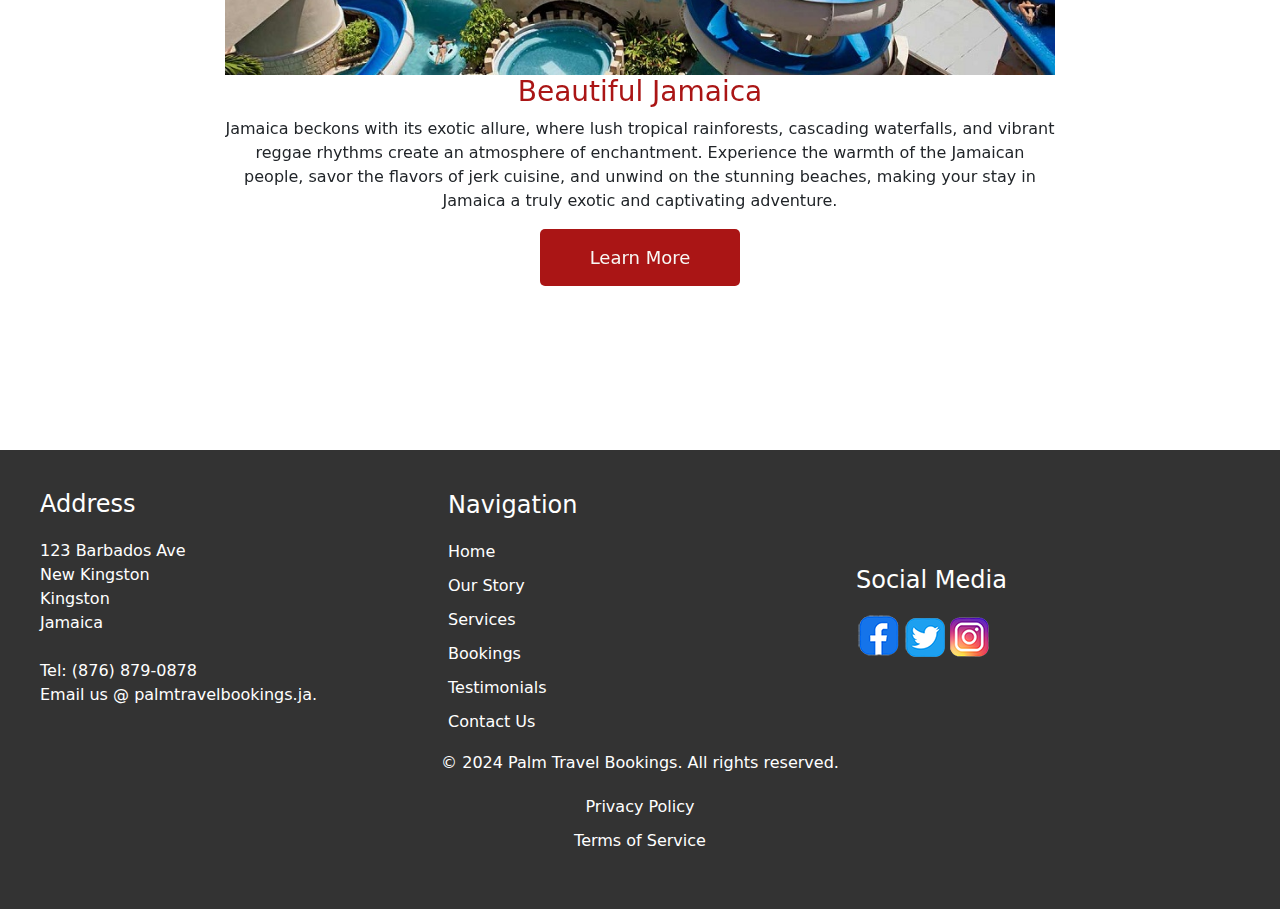
==== commit 891658f3: "Update index.html" ====
--- a/index.html
+++ b/index.html
@@ -62,7 +62,7 @@
   </div>
   <hr>
     <section class="featured-destinations">
-      <h2 class="text-center" style="color:#aa1515;">Top Caribean Destination</h2>
+      <h2 class="text-center" style="color:#aa1515;">Top Caribbean Destination</h2>
     <div class="container">
       <div class="row">
         <div class="col-md-10 offset-md-1">
@@ -184,4 +184,4 @@
   <script src="https://cdnjs.cloudflare.com/ajax/libs/jquery/3.6.0/jquery.min.js"></script>
   <script src="https://cdnjs.cloudflare.com/ajax/libs/bootstrap/5.3.0/js/bootstrap.bundle.min.js"></script>  
 </body>
-</html>+</html>
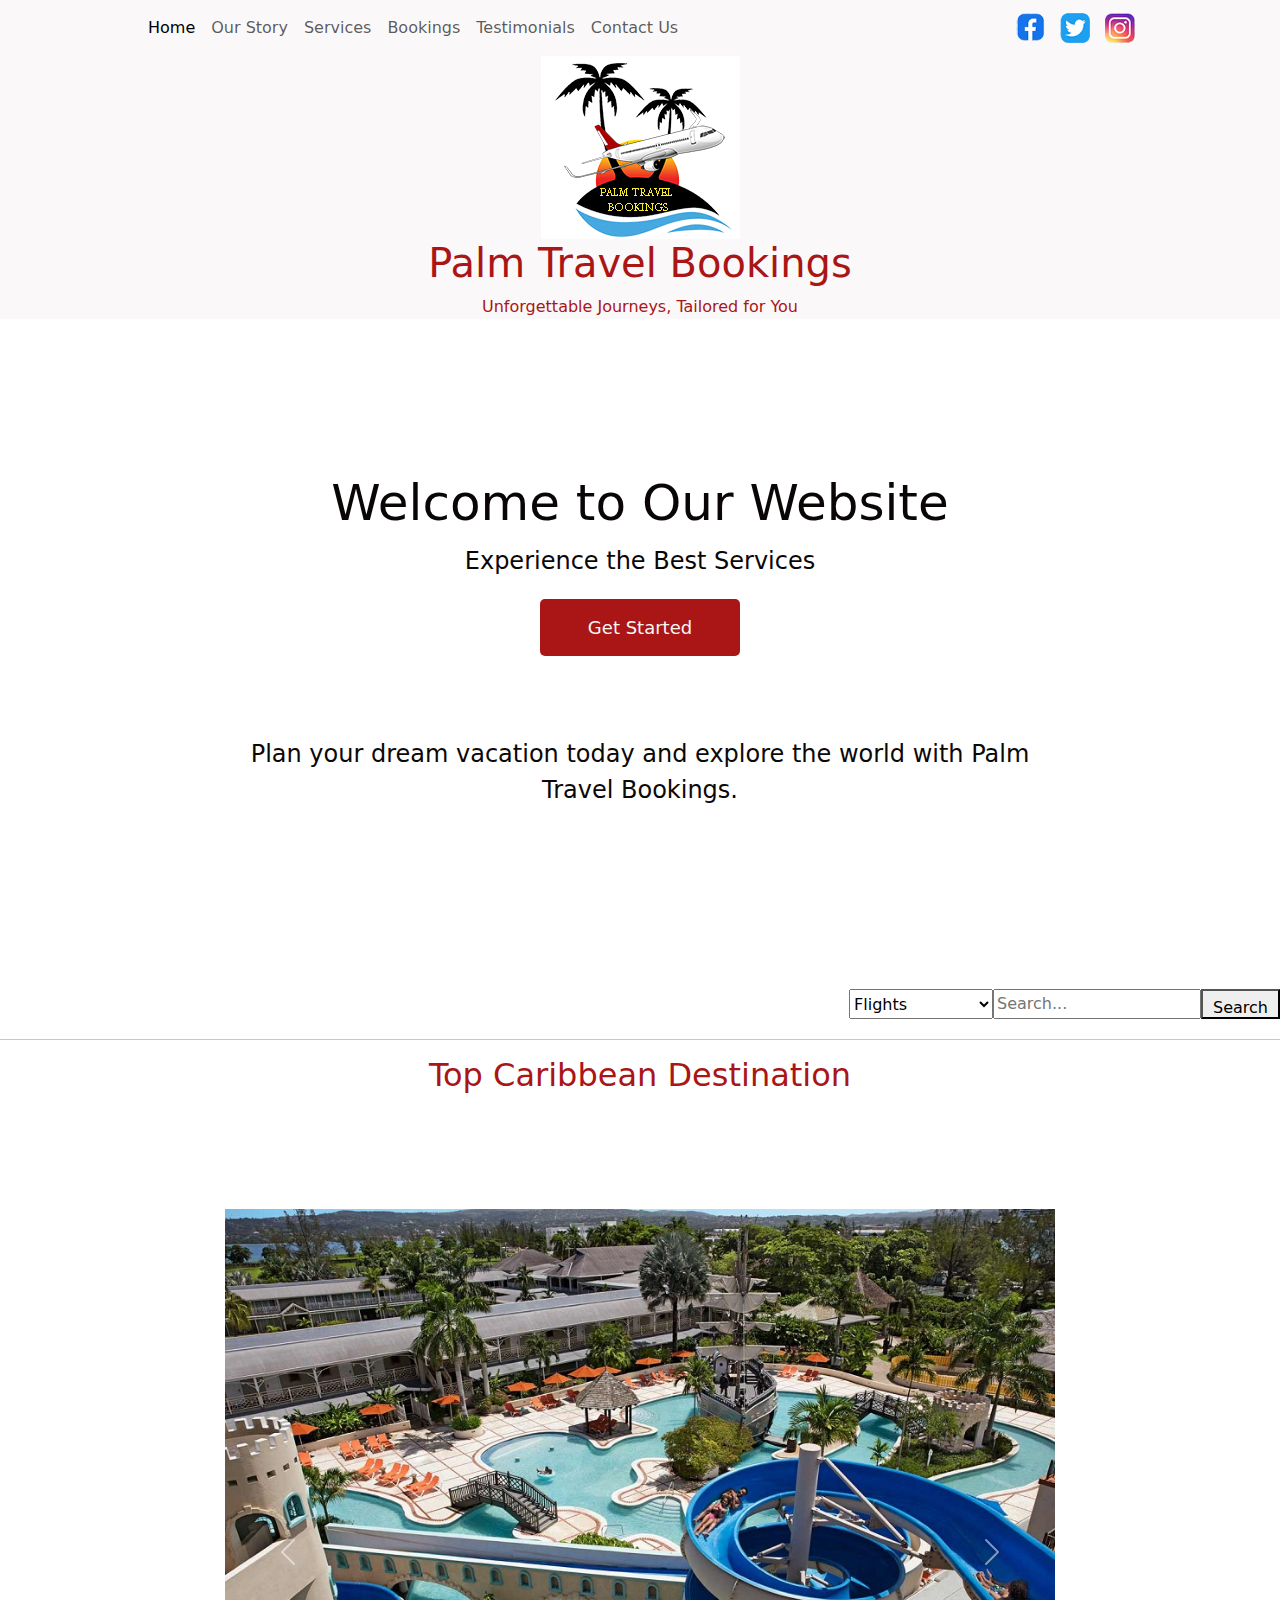
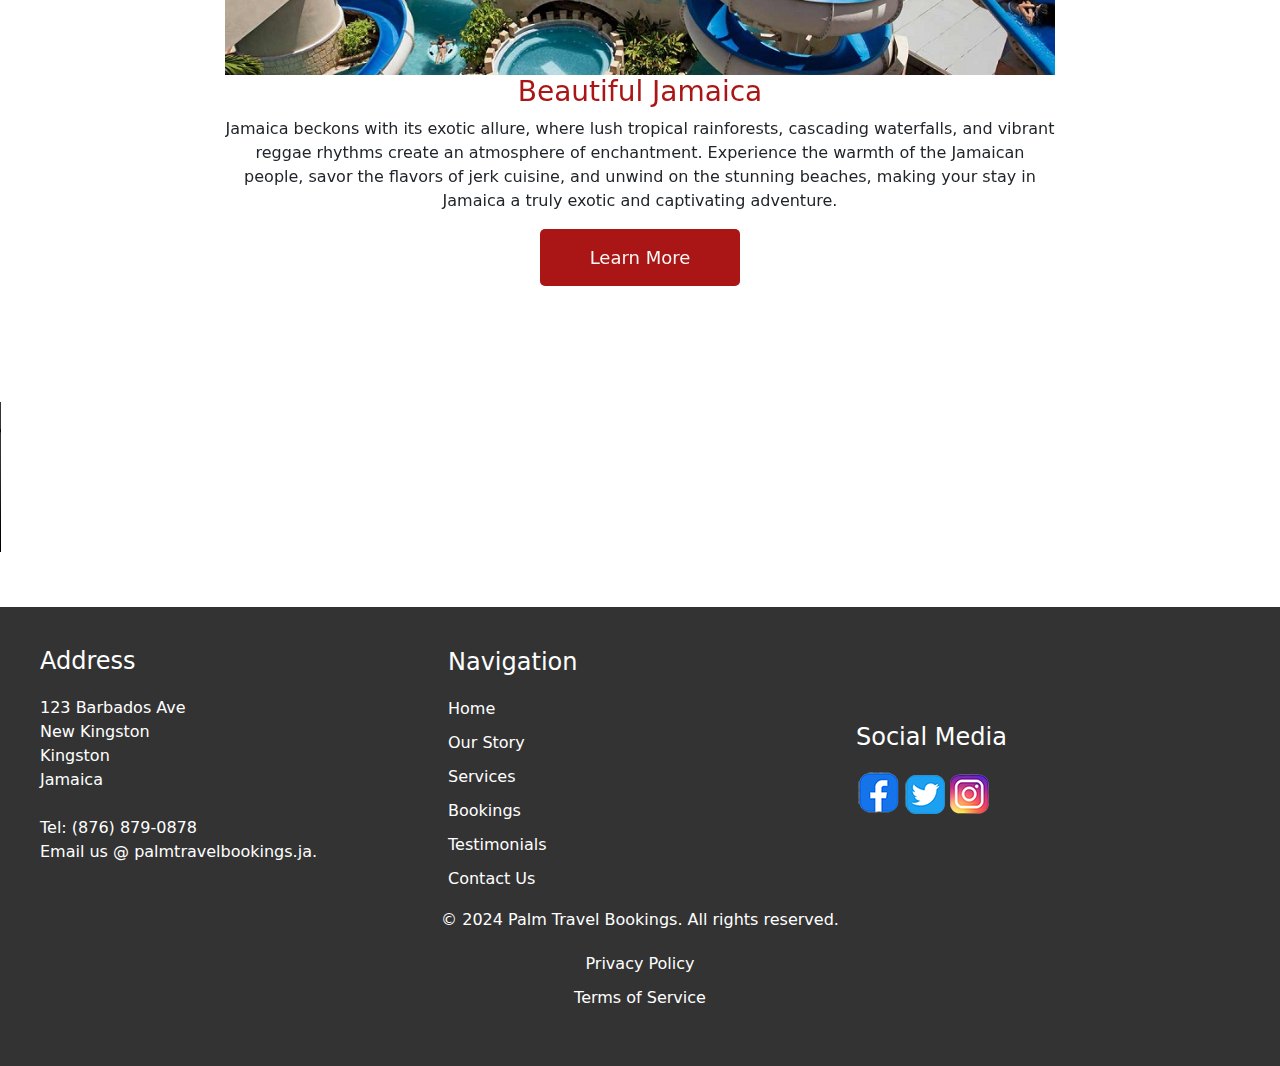
==== commit f42e6865: "embed video player" ====
--- a/index.html
+++ b/index.html
@@ -61,8 +61,8 @@
     </form>
   </div>
   <hr>
-    <section class="featured-destinations">
-      <h2 class="text-center" style="color:#aa1515;">Top Caribbean Destination</h2>
+  <section class="featured-destinations">
+    <h2 class="text-center" style="color:#aa1515;">Top Caribbean Destination</h2>
     <div class="container">
       <div class="row">
         <div class="col-md-10 offset-md-1">
@@ -80,42 +80,7 @@
                   </div>
                 </div>
               </div>
-              <div class="carousel-item">
-                <div class="destination-card">
-                  <div class="carousel-image">
-                    <img src="Images/Bahamas.jpg" alt="Bahamas">
-                  </div>
-                  <div class="destination-info">
-                    <h3 style="color:#aa1515">Bahamas</h3>
-                    <p class="text-center">The Bahamas offers a luxurious paradise with pristine white sandy beaches, crystal-clear turquoise waters, and exclusive resorts that cater to the most discerning travelers. From world-class accommodations to gourmet dining and indulgent spa experiences, the Bahamas embodies luxury and refinement at every turn.</p>
-                    <a href="videos/Top 10 All-Inclusive Resorts in the Bahamas (480 X 854).mp4" class="cta-button">Learn More</a>
-                  </div>
-                </div>
-              </div>
-              <div class="carousel-item">
-                <div class="destination-card">
-                  <div class="carousel-image">
-                    <img src="Images/Bermuda.jpg" alt="Bermuda">
-                  </div>
-                  <div class="destination-info">
-                    <h3 style="color:#aa1515">Bermuda</h3>
-                    <p>Staying in Bermuda offers a truly exotic experience, with its pink sandy beaches, crystal-clear turquoise waters, and a vibrant cultural blend of British, African, and Caribbean influences. Immerse yourself in the island's natural beauty, explore the mysterious underwater caves, and indulge in the local cuisine for an unforgettable and exotic getaway.</p>
-                    <a href="videos/TOP 5 Best Luxury Hotels And Resorts In BERMUDA Hotels On The Beach Bermuda (480 X 854).mp4" class="cta-button">Learn More</a>
-                  </div>
-                </div>
-              </div>
-              <div class="carousel-item">
-                <div class="destination-card">
-                  <div class="carousel-image">
-                    <img src="Images/tobago.jpg" alt="Tobago">
-                  </div>
-                  <div class="destination-info">
-                    <h3 style="color:#aa1515">Twin Island Of Trinidad & Tobago</h3>
-                    <p class="text-center">Trinidad and Tobago epitomize Caribbean luxury with their pristine beaches, lush tropical landscapes, and world-class resorts that cater to the most discerning travelers. From indulgent spa retreats to thrilling outdoor adventures, this dual-island nation offers a truly opulent getaway for those seeking an exquisite blend of relaxation and adventure.</p>
-                    <a href="videos/10 Best Hotels in Trinidad and Tobago (480 X 854).mp4" class="cta-button">Learn More</a>
-                  </div>
-                </div>
-              </div>
+              <!-- other carousel items -->
             </div>
             <a class="carousel-control-prev" href="#destination-carousel" role="button" data-bs-slide="prev">
               <span class="carousel-control-prev-icon" aria-hidden="true"></span>
@@ -130,6 +95,12 @@
       </div>
     </div>
   </section>
+  
+  <div id="video-container">
+    <video id="video-player" controls>
+      <source src="" type="video/mp4">
+    </video>
+  </div>
   <br><br>
   
   <footer>
@@ -182,6 +153,31 @@
   
   <!-- Add necessary JavaScript files and scripts here -->
   <script src="https://cdnjs.cloudflare.com/ajax/libs/jquery/3.6.0/jquery.min.js"></script>
-  <script src="https://cdnjs.cloudflare.com/ajax/libs/bootstrap/5.3.0/js/bootstrap.bundle.min.js"></script>  
+  <script src="https://cdnjs.cloudflare.com/ajax/libs/bootstrap/5.3.0/js/bootstrap.bundle.min.js"></script> 
+  <script>
+    // Get references to the necessary elements
+var playVideoButtons = document.getElementsByClassName('cta-button');
+var videoContainer = document.getElementById('video-container');
+var videoPlayer = document.getElementById('video-player');
+
+// Add event listeners to the "Learn More" buttons
+for (var i = 0; i < playVideoButtons.length; i++) {
+  playVideoButtons[i].addEventListener('click', function(event) {
+    event.preventDefault();
+    var videoUrl = this.getAttribute('href');
+    videoPlayer.src = videoUrl;
+    videoContainer.style.display = 'block';
+    videoPlayer.play();
+  });
+}
+
+// Add event listener to the video player for the 'ended' event
+videoPlayer.addEventListener('ended', function() {
+  videoContainer.style.display = 'none';
+  // Perform an action to return to the page
+  // For example, you can redirect to the current page
+  window.location.href = window.location.href;
+});
+  </script> 
 </body>
 </html>
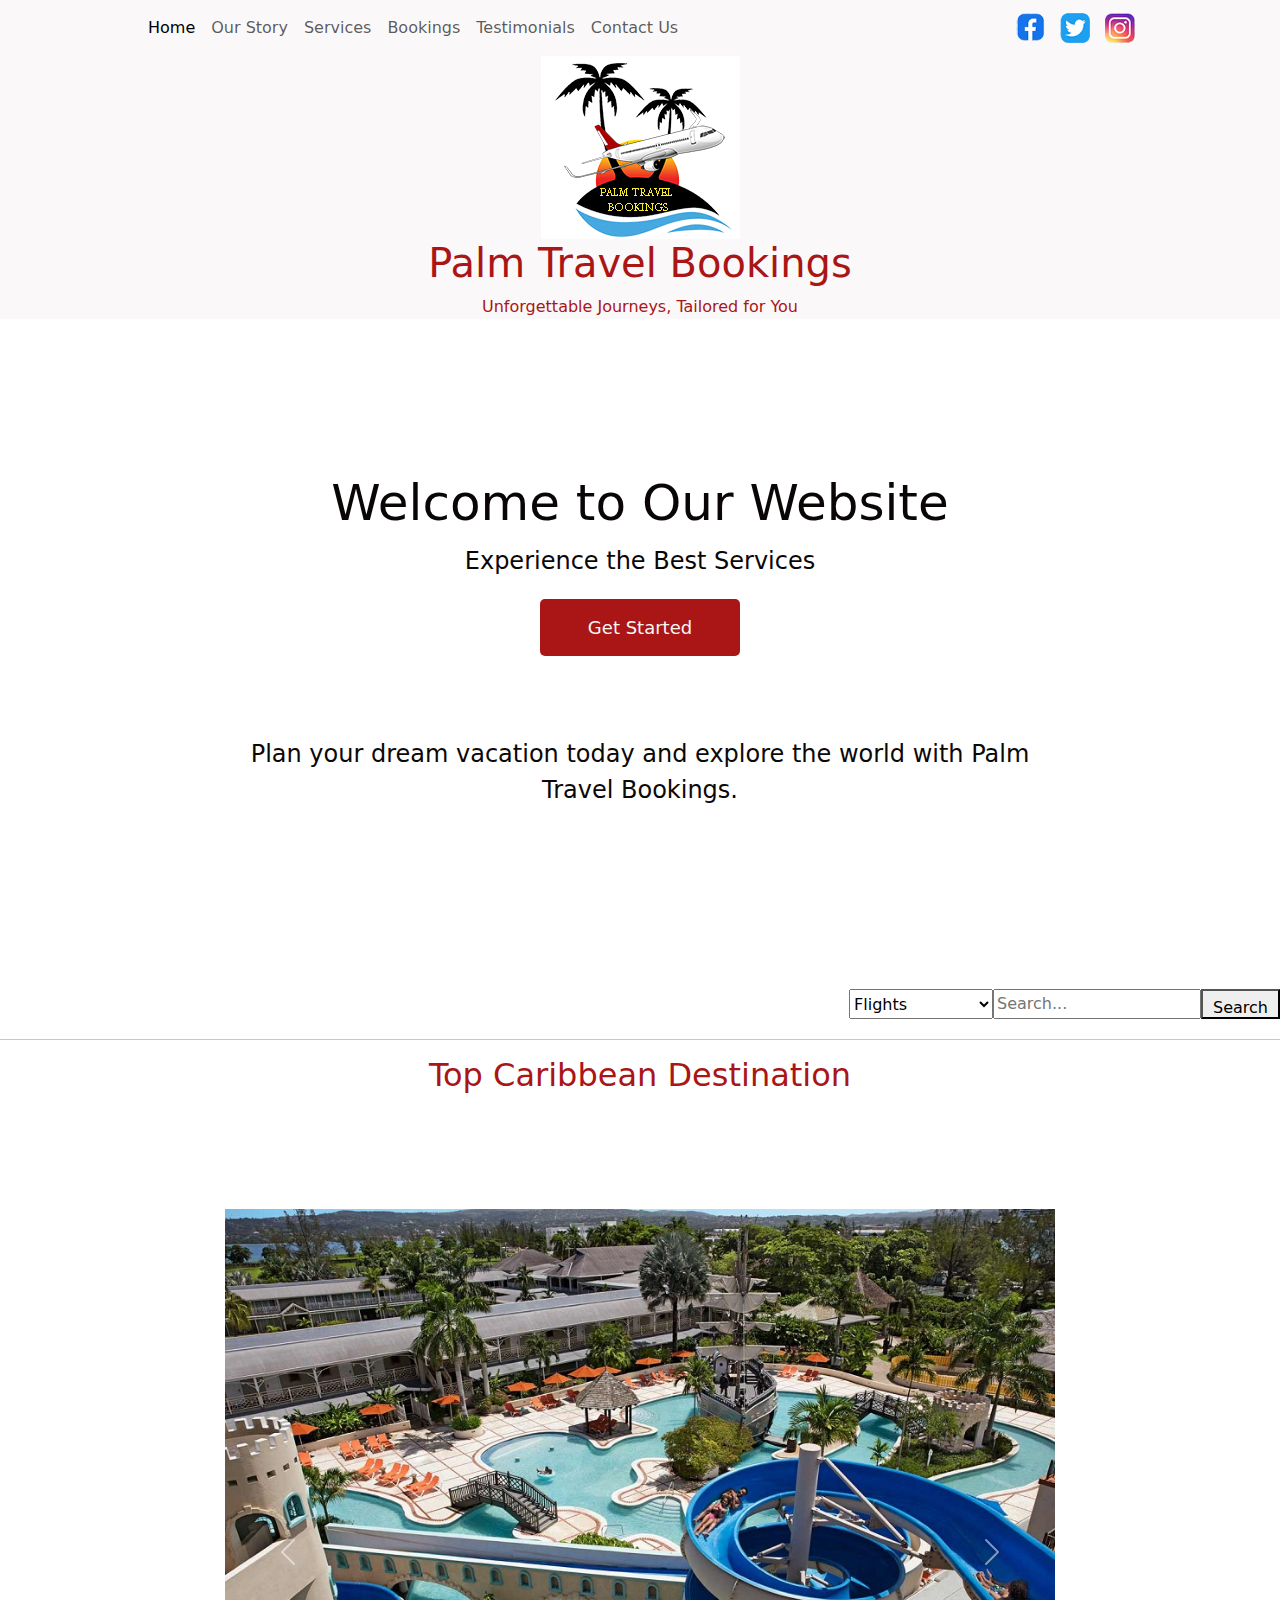
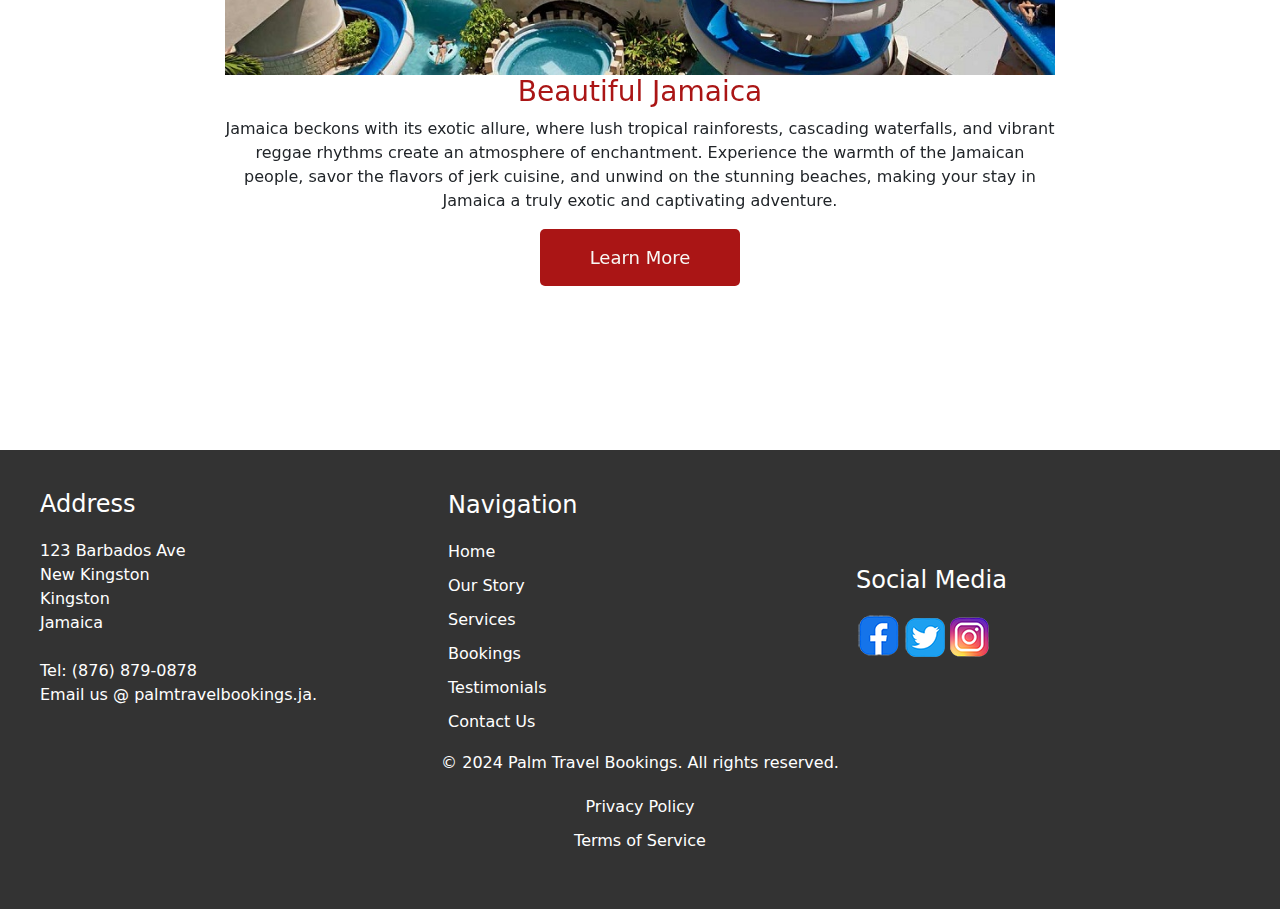
==== commit 3c8c4470: "media palyer" ====
--- a/index.html
+++ b/index.html
@@ -61,8 +61,8 @@
     </form>
   </div>
   <hr>
-  <section class="featured-destinations">
-    <h2 class="text-center" style="color:#aa1515;">Top Caribbean Destination</h2>
+    <section class="featured-destinations">
+      <h2 class="text-center" style="color:#aa1515;">Top Caribbean Destination</h2>
     <div class="container">
       <div class="row">
         <div class="col-md-10 offset-md-1">
@@ -76,11 +76,46 @@
                   <div class="destination-info">
                     <h3 style="color:#aa1515">Beautiful Jamaica</h3>
                     <p>Jamaica beckons with its exotic allure, where lush tropical rainforests, cascading waterfalls, and vibrant reggae rhythms create an atmosphere of enchantment. Experience the warmth of the Jamaican people, savor the flavors of jerk cuisine, and unwind on the stunning beaches, making your stay in Jamaica a truly exotic and captivating adventure.</p>
-                    <a href="videos/10 Best Places to Visit in JAMAICA (480 X 854).mp4" class="cta-button">Learn More</a>
-                  </div>
-                </div>
-              </div>
-              <!-- other carousel items -->
+                    <a href="videos/10 Best Places to Visit in JAMAICA (480 X 854).mp4" class="cta-button" onclick="showVideo(event)">Learn More</a>
+                  </div>
+                </div>
+              </div>
+              <div class="carousel-item">
+                <div class="destination-card">
+                  <div class="carousel-image">
+                    <img src="Images/Bahamas.jpg" alt="Bahamas">
+                  </div>
+                  <div class="destination-info">
+                    <h3 style="color:#aa1515">Bahamas</h3>
+                    <p class="text-center">The Bahamas offers a luxurious paradise with pristine white sandy beaches, crystal-clear turquoise waters, and exclusive resorts that cater to the most discerning travelers. From world-class accommodations to gourmet dining and indulgent spa experiences, the Bahamas embodies luxury and refinement at every turn.</p>
+                    <a href="videos/Top 10 All-Inclusive Resorts in the Bahamas (480 X 854).mp4" class="cta-button" onclick="showVideo(event)">Learn More</a>
+                  </div>
+                </div>
+              </div>
+              <div class="carousel-item">
+                <div class="destination-card">
+                  <div class="carousel-image">
+                    <img src="Images/Bermuda.jpg" alt="Bermuda">
+                  </div>
+                  <div class="destination-info">
+                    <h3 style="color:#aa1515">Bermuda</h3>
+                    <p>Staying in Bermuda offers a truly exotic experience, with its pink sandy beaches, crystal-clear turquoise waters, and a vibrant cultural blend of British, African, and Caribbean influences. Immerse yourself in the island's natural beauty, explore the mysterious underwater caves, and indulge in the local cuisine for an unforgettable and exotic getaway.</p>
+                    <a href="videos/TOP 5 Best Luxury Hotels And Resorts In BERMUDA Hotels On The Beach Bermuda (480 X 854).mp4" class="cta-button" onclick="showVideo(event)">Learn More</a>
+                  </div>
+                </div>
+              </div>
+              <div class="carousel-item">
+                <div class="destination-card">
+                  <div class="carousel-image">
+                    <img src="Images/tobago.jpg" alt="Tobago">
+                  </div>
+                  <div class="destination-info">
+                    <h3 style="color:#aa1515">Twin Island Of Trinidad & Tobago</h3>
+                    <p class="text-center">Trinidad and Tobago epitomize Caribbean luxury with their pristine beaches, lush tropical landscapes, and world-class resorts that cater to the most discerning travelers. From indulgent spa retreats to thrilling outdoor adventures, this dual-island nation offers a truly opulent getaway for those seeking an exquisite blend of relaxation and adventure.</p>
+                    <a href="videos/10 Best Hotels in Trinidad and Tobago (480 X 854).mp4" class="cta-button" onclick="showVideo(event)">Learn More</a>
+                  </div>
+                </div>
+              </div>
             </div>
             <a class="carousel-control-prev" href="#destination-carousel" role="button" data-bs-slide="prev">
               <span class="carousel-control-prev-icon" aria-hidden="true"></span>
@@ -95,8 +130,7 @@
       </div>
     </div>
   </section>
-  
-  <div id="video-container">
+  <div id="video-container" style="display: none;">
     <video id="video-player" controls>
       <source src="" type="video/mp4">
     </video>
@@ -154,30 +188,32 @@
   <!-- Add necessary JavaScript files and scripts here -->
   <script src="https://cdnjs.cloudflare.com/ajax/libs/jquery/3.6.0/jquery.min.js"></script>
   <script src="https://cdnjs.cloudflare.com/ajax/libs/bootstrap/5.3.0/js/bootstrap.bundle.min.js"></script> 
-  <script>
-    // Get references to the necessary elements
-var playVideoButtons = document.getElementsByClassName('cta-button');
-var videoContainer = document.getElementById('video-container');
-var videoPlayer = document.getElementById('video-player');
-
-// Add event listeners to the "Learn More" buttons
-for (var i = 0; i < playVideoButtons.length; i++) {
-  playVideoButtons[i].addEventListener('click', function(event) {
+   <script>
+  var destinationCarousel = new bootstrap.Carousel(document.getElementById('destination-carousel'));
+
+  function showVideo(event) {
     event.preventDefault();
-    var videoUrl = this.getAttribute('href');
-    videoPlayer.src = videoUrl;
+    var videoContainer = document.getElementById('video-container');
+    var videoPlayer = document.getElementById('video-player');
+    var carouselImage = document.querySelector('.carousel-item.active .carousel-image');
+
+    carouselImage.style.display = 'none';
     videoContainer.style.display = 'block';
+    videoPlayer.src = event.target.href;
     videoPlayer.play();
+    destinationCarousel.pause();
+  }
+
+  var videoPlayer = document.getElementById('video-player');
+  videoPlayer.addEventListener('ended', function() {
+    var videoContainer = document.getElementById('video-container');
+    var carouselImage = document.querySelector('.carousel-item.active .carousel-image');
+
+    videoContainer.style.display = 'none';
+    carouselImage.style.display = 'block';
+    videoPlayer.src = '';
+    destinationCarousel.cycle();
   });
-}
-
-// Add event listener to the video player for the 'ended' event
-videoPlayer.addEventListener('ended', function() {
-  videoContainer.style.display = 'none';
-  // Perform an action to return to the page
-  // For example, you can redirect to the current page
-  window.location.href = window.location.href;
-});
-  </script> 
+</script>
 </body>
 </html>
